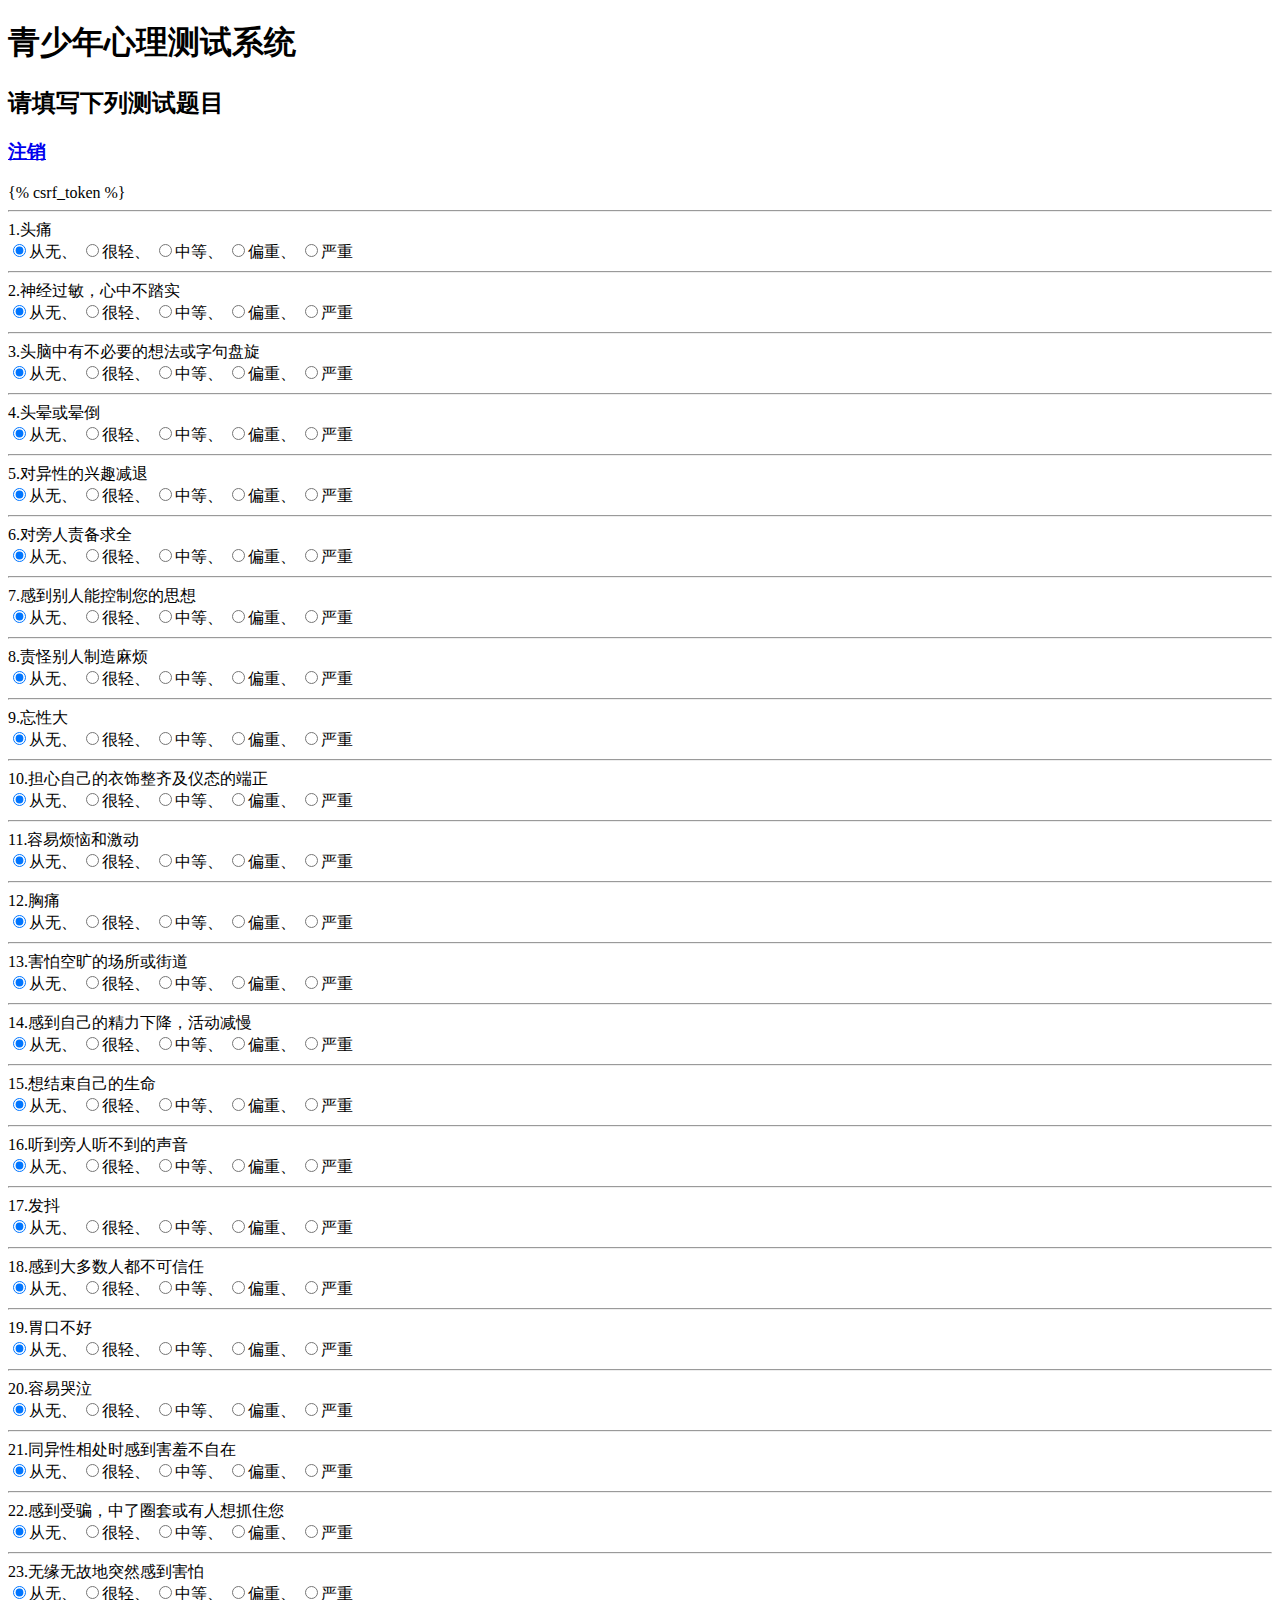
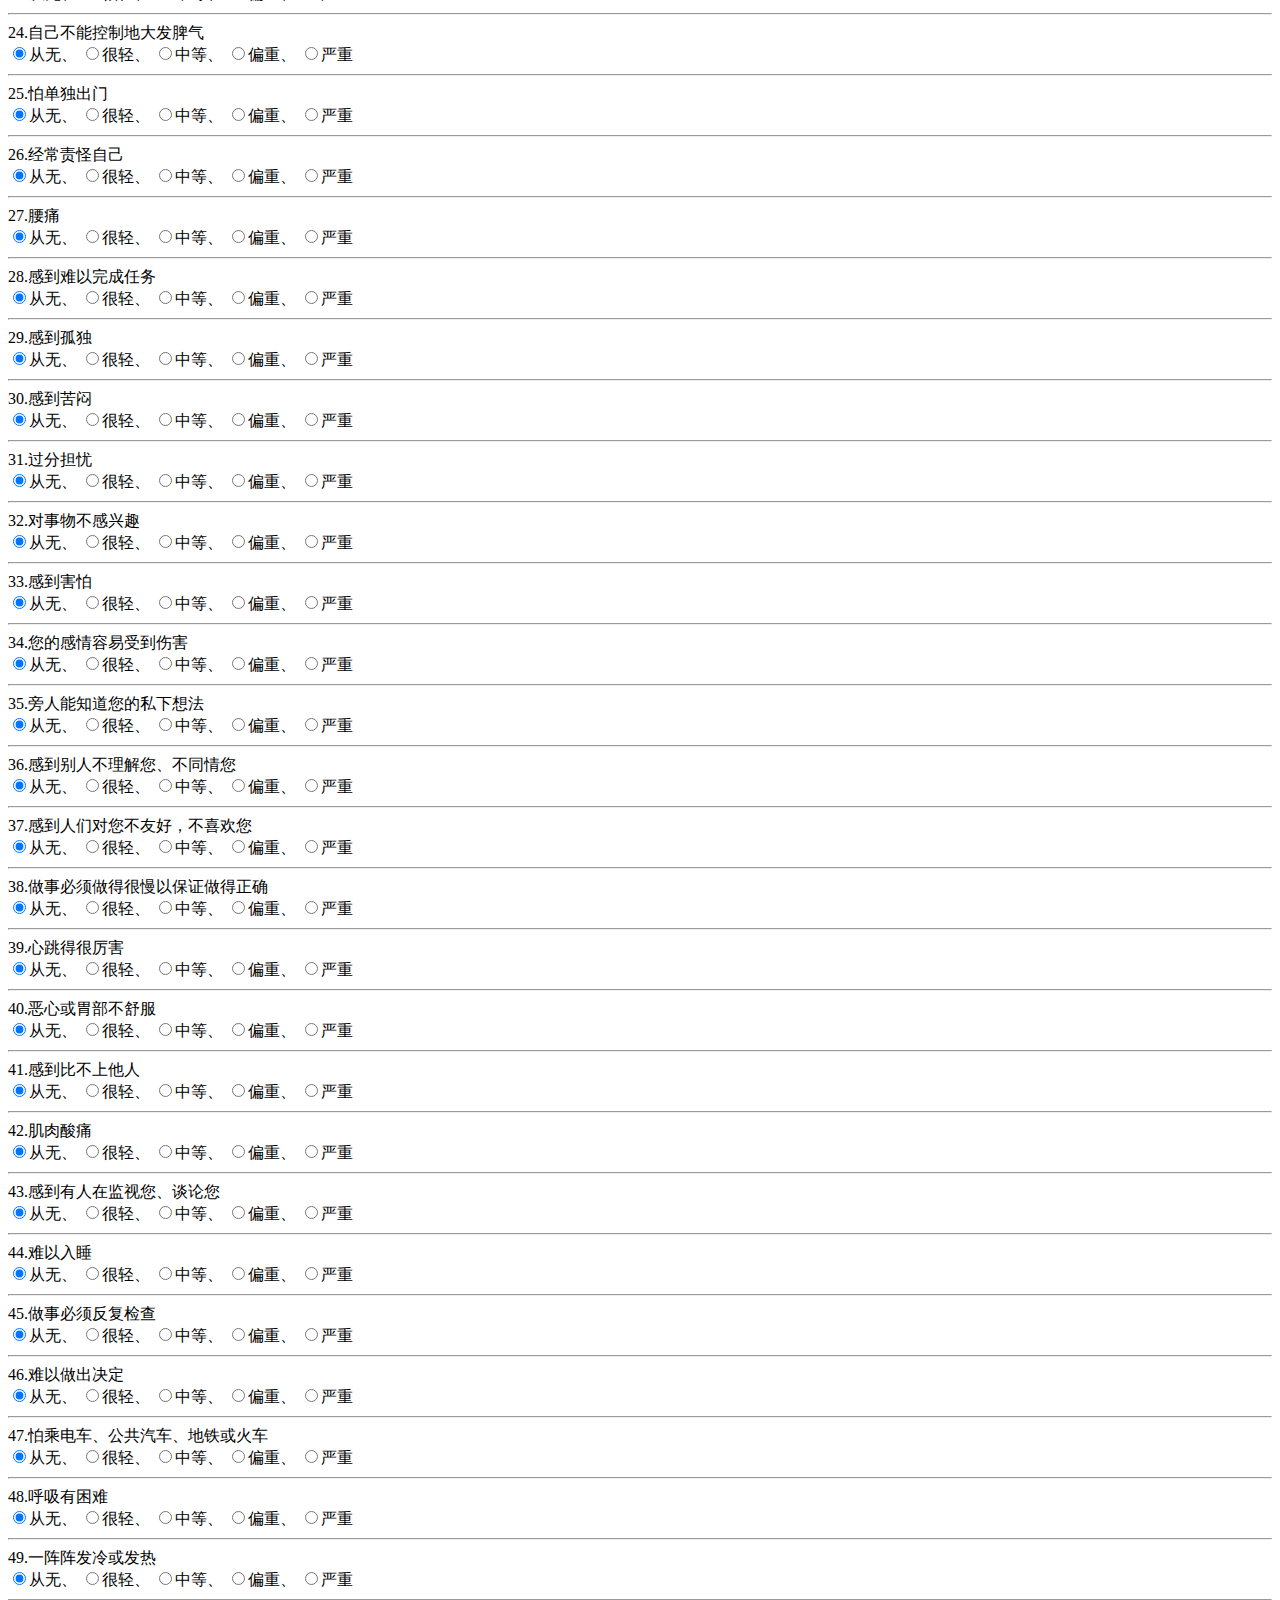
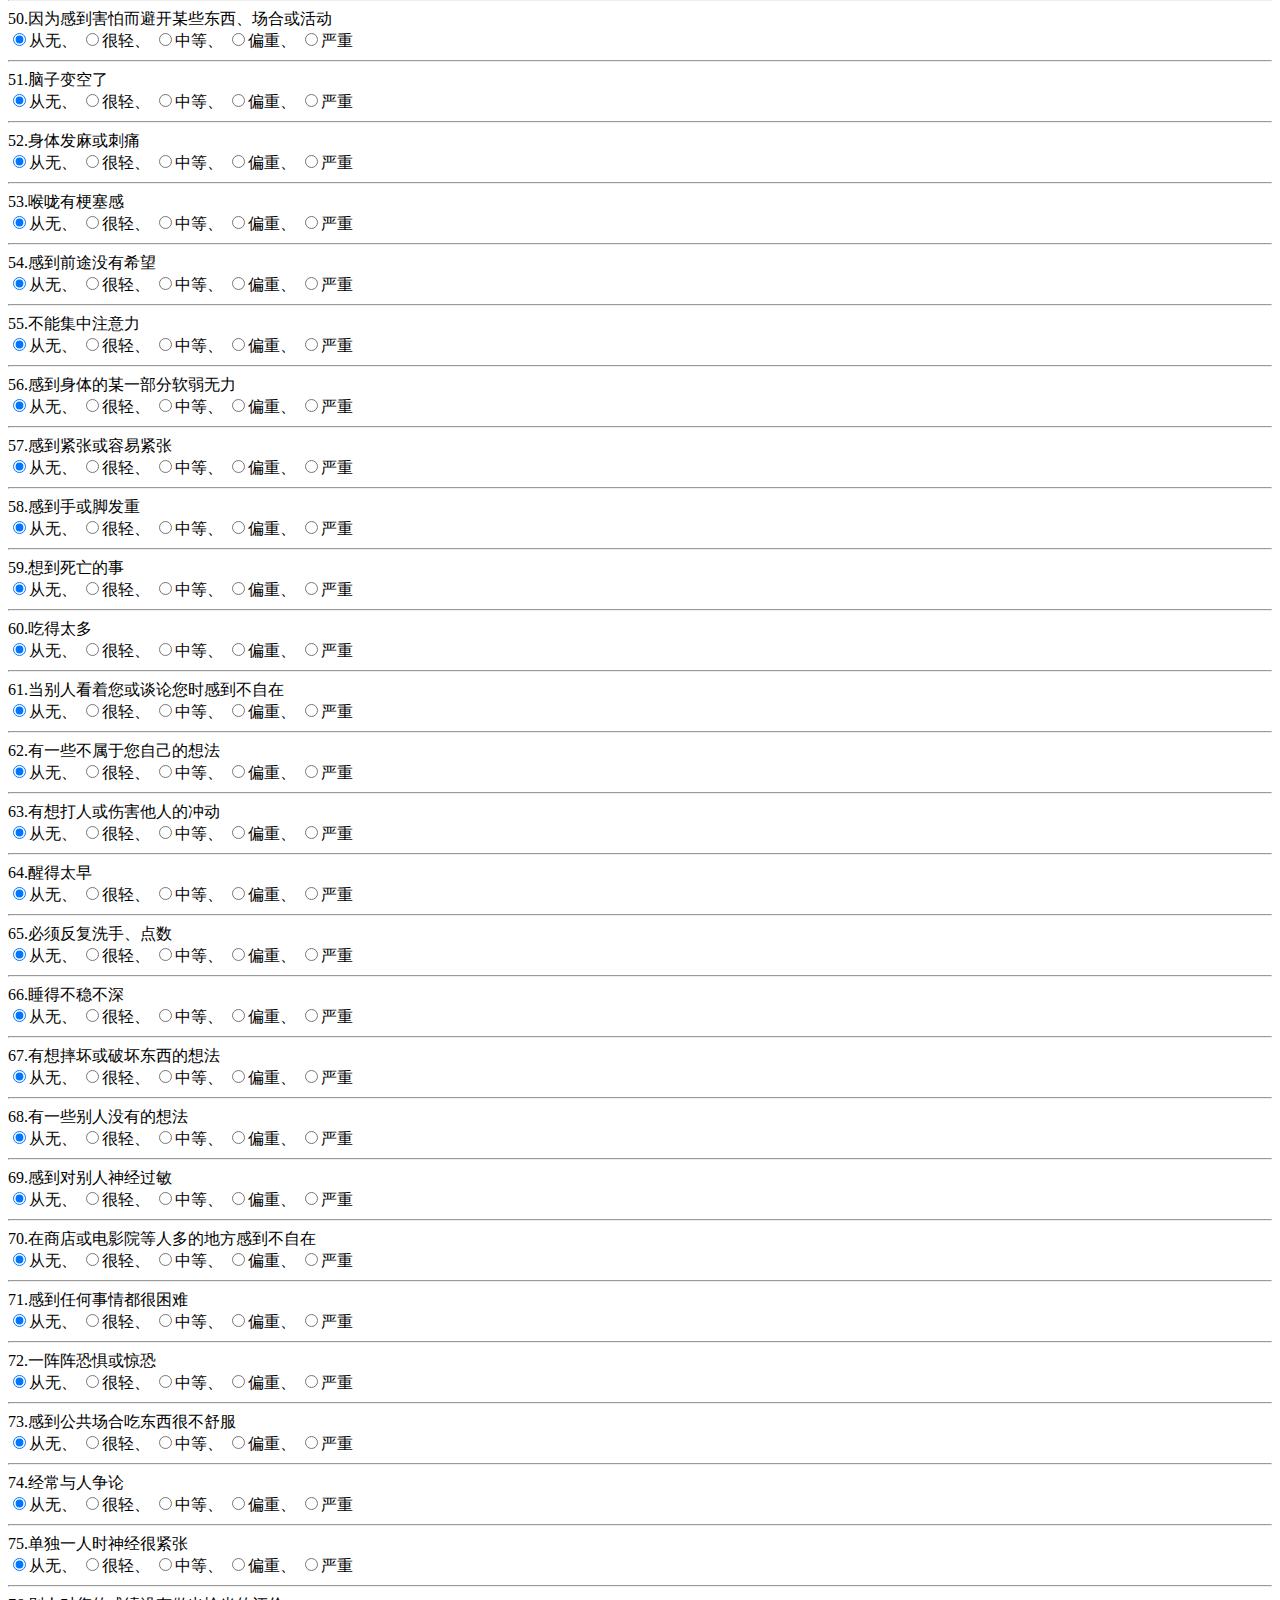
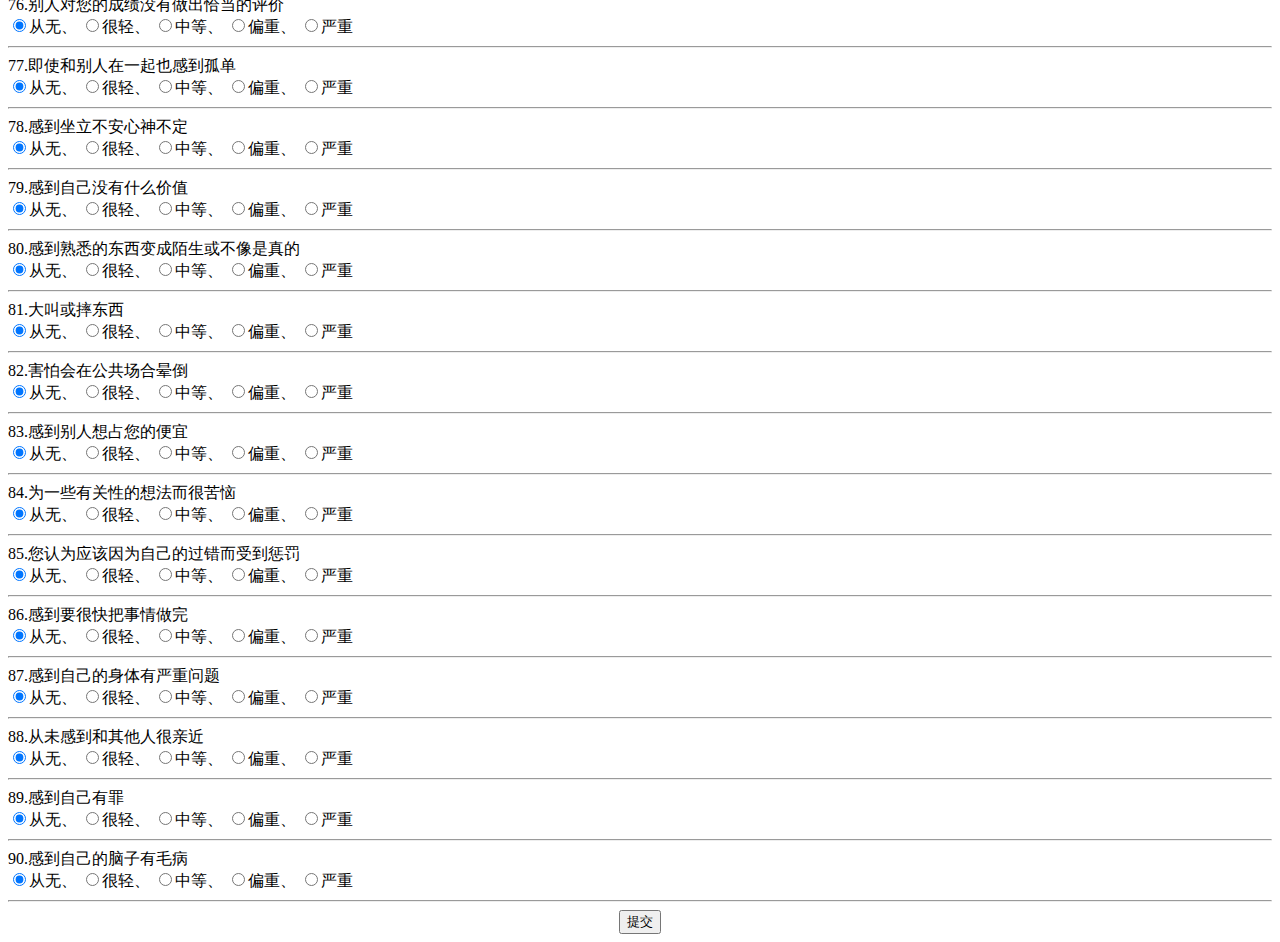
==== templates/psychology/a.html @ 00d50e12 "初始提交" ====
<!DOCTYPE html>
<html>
<head>
<meta charset="UTF-8">
<title>青少年心理测试系统</title>
</head>
<body>
	<h1>青少年心理测试系统</h1>
	
	<h2>请填写下列测试题目</h2>
	<a href="/sys/regist/"><h3>注销</h3></a>
	<form action="/sys/get_result/" method="post" id="f1" target="_blank">
    {% csrf_token %}
	<hr>
	<div>1.头痛</div>
	<div>
		<input type="radio" name="somatization_1" checked value="0" id="rdoSCL90_1_1"><label for="rdoSCL90_1_1">从无、</label>
		<input type="radio" name="somatization_1" value="1" id="rdoSCL90_1_2"><label for="rdoSCL90_1_2">很轻、</label>
		<input type="radio" name="somatization_1" value="2" id="rdoSCL90_1_3"><label for="rdoSCL90_1_3">中等、</label>
		<input type="radio" name="somatization_1" value="3" id="rdoSCL90_1_4"><label for="rdoSCL90_1_4">偏重、</label>
		<input type="radio" name="somatization_1" value="4" id="rdoSCL90_1_5"><label for="rdoSCL90_1_5">严重</label>
	</div>
	

	<hr>
	<div>2.神经过敏，心中不踏实</div>
	<div>
		<input type="radio" name="anxiety_1" checked value="0" id="rdoSCL90_2_1"><label for="rdoSCL90_2_1">从无、</label>
		<input type="radio" name="anxiety_1" value="1" id="rdoSCL90_2_2"><label for="rdoSCL90_2_2">很轻、</label>
		<input type="radio" name="anxiety_1" value="2" id="rdoSCL90_2_3"><label for="rdoSCL90_2_3">中等、</label>
		<input type="radio" name="anxiety_1" value="3" id="rdoSCL90_2_4"><label for="rdoSCL90_2_4">偏重、</label>
		<input type="radio" name="anxiety_1" value="4" id="rdoSCL90_2_5"><label for="rdoSCL90_2_5">严重</label>
	</div>
	

	<hr>
	<div>3.头脑中有不必要的想法或字句盘旋</div>
	<div>
		<input type="radio" name="compulsive_1" checked value="0" id="rdoSCL90_3_1"><label for="rdoSCL90_3_1">从无、</label>
		<input type="radio" name="compulsive_1" value="1" id="rdoSCL90_3_2"><label for="rdoSCL90_3_2">很轻、</label>
		<input type="radio" name="compulsive_1" value="2" id="rdoSCL90_3_3"><label for="rdoSCL90_3_3">中等、</label>
		<input type="radio" name="compulsive_1" value="3" id="rdoSCL90_3_4"><label for="rdoSCL90_3_4">偏重、</label>
		<input type="radio" name="compulsive_1" value="4" id="rdoSCL90_3_5"><label for="rdoSCL90_3_5">严重</label>
	</div>
	

	<hr>
	<div>4.头晕或晕倒</div>
	<div>
		<input type="radio" name="somatization_2" checked value="0" id="rdoSCL90_4_1"><label for="rdoSCL90_4_1">从无、</label>
		<input type="radio" name="somatization_2" value="1" id="rdoSCL90_4_2"><label for="rdoSCL90_4_2">很轻、</label>
		<input type="radio" name="somatization_2" value="2" id="rdoSCL90_4_3"><label for="rdoSCL90_4_3">中等、</label>
		<input type="radio" name="somatization_2" value="3" id="rdoSCL90_4_4"><label for="rdoSCL90_4_4">偏重、</label>
		<input type="radio" name="somatization_2" value="4" id="rdoSCL90_4_5"><label for="rdoSCL90_4_5">严重</label>
	</div>
	

	<hr>
	<div>5.对异性的兴趣减退</div>
	<div>
		<input type="radio" name="depressed_1" checked value="0" id="rdoSCL90_5_1"><label for="rdoSCL90_5_1">从无、</label>
		<input type="radio" name="depressed_1" value="1" id="rdoSCL90_5_2"><label for="rdoSCL90_5_2">很轻、</label>
		<input type="radio" name="depressed_1" value="2" id="rdoSCL90_5_3"><label for="rdoSCL90_5_3">中等、</label>
		<input type="radio" name="depressed_1" value="3" id="rdoSCL90_5_4"><label for="rdoSCL90_5_4">偏重、</label>
		<input type="radio" name="depressed_1" value="4" id="rdoSCL90_5_5"><label for="rdoSCL90_5_5">严重</label>
	</div>
	

	<hr>
	<div>6.对旁人责备求全</div>
	<div>
		<input type="radio" name="IS_1" checked value="0" id="rdoSCL90_6_1"><label for="rdoSCL90_6_1">从无、</label>
		<input type="radio" name="IS_1" value="1" id="rdoSCL90_6_2"><label for="rdoSCL90_6_2">很轻、</label>
		<input type="radio" name="IS_1" value="2" id="rdoSCL90_6_3"><label for="rdoSCL90_6_3">中等、</label>
		<input type="radio" name="IS_1" value="3" id="rdoSCL90_6_4"><label for="rdoSCL90_6_4">偏重、</label>
		<input type="radio" name="IS_1" value="4" id="rdoSCL90_6_5"><label for="rdoSCL90_6_5">严重</label>
	</div>
	

	<hr>
	<div>7.感到别人能控制您的思想</div>
	<div>
		<input type="radio" name="PD_1" checked value="0" id="rdoSCL90_7_1"><label for="rdoSCL90_7_1">从无、</label>
		<input type="radio" name="PD_1" value="1" id="rdoSCL90_7_2"><label for="rdoSCL90_7_2">很轻、</label>
		<input type="radio" name="PD_1" value="2" id="rdoSCL90_7_3"><label for="rdoSCL90_7_3">中等、</label>
		<input type="radio" name="PD_1" value="3" id="rdoSCL90_7_4"><label for="rdoSCL90_7_4">偏重、</label>
		<input type="radio" name="PD_1" value="4" id="rdoSCL90_7_5"><label for="rdoSCL90_7_5">严重</label>
	</div>
	

	<hr>
	<div>8.责怪别人制造麻烦</div>
	<div>
		<input type="radio" name="stubborn_1" checked value="0" id="rdoSCL90_8_1"><label for="rdoSCL90_8_1">从无、</label>
		<input type="radio" name="stubborn_1" value="1" id="rdoSCL90_8_2"><label for="rdoSCL90_8_2">很轻、</label>
		<input type="radio" name="stubborn_1" value="2" id="rdoSCL90_8_3"><label for="rdoSCL90_8_3">中等、</label>
		<input type="radio" name="stubborn_1" value="3" id="rdoSCL90_8_4"><label for="rdoSCL90_8_4">偏重、</label>
		<input type="radio" name="stubborn_1" value="4" id="rdoSCL90_8_5"><label for="rdoSCL90_8_5">严重</label>
	</div>
	

	<hr>
	<div>9.忘性大</div>
	<div>
		<input type="radio" name="compulsive_2" checked value="0" id="rdoSCL90_9_1"><label for="rdoSCL90_9_1">从无、</label>
		<input type="radio" name="compulsive_2" value="1" id="rdoSCL90_9_2"><label for="rdoSCL90_9_2">很轻、</label>
		<input type="radio" name="compulsive_2" value="2" id="rdoSCL90_9_3"><label for="rdoSCL90_9_3">中等、</label>
		<input type="radio" name="compulsive_2" value="3" id="rdoSCL90_9_4"><label for="rdoSCL90_9_4">偏重、</label>
		<input type="radio" name="compulsive_2" value="4" id="rdoSCL90_9_5"><label for="rdoSCL90_9_5">严重</label>
	</div>
	

	<hr>
	<div>10.担心自己的衣饰整齐及仪态的端正</div>
	<div>
		<input type="radio" name="compulsive_3" checked value="0" id="rdoSCL90_10_1"><label for="rdoSCL90_10_1">从无、</label>
		<input type="radio" name="compulsive_3" value="1" id="rdoSCL90_10_2"><label for="rdoSCL90_10_2">很轻、</label>
		<input type="radio" name="compulsive_3" value="2" id="rdoSCL90_10_3"><label for="rdoSCL90_10_3">中等、</label>
		<input type="radio" name="compulsive_3" value="3" id="rdoSCL90_10_4"><label for="rdoSCL90_10_4">偏重、</label>
		<input type="radio" name="compulsive_3" value="4" id="rdoSCL90_10_5"><label for="rdoSCL90_10_5">严重</label>
	</div>
	

	<hr>
	<div>11.容易烦恼和激动</div>
	<div>
		<input type="radio" name="hostility_1" checked value="0" id="rdoSCL90_11_1"><label for="rdoSCL90_11_1">从无、</label>
		<input type="radio" name="hostility_1" value="1" id="rdoSCL90_11_2"><label for="rdoSCL90_11_2">很轻、</label>
		<input type="radio" name="hostility_1" value="2" id="rdoSCL90_11_3"><label for="rdoSCL90_11_3">中等、</label>
		<input type="radio" name="hostility_1" value="3" id="rdoSCL90_11_4"><label for="rdoSCL90_11_4">偏重、</label>
		<input type="radio" name="hostility_1" value="4" id="rdoSCL90_11_5"><label for="rdoSCL90_11_5">严重</label>
	</div>
	

	<hr>
	<div>12.胸痛</div>
	<div>
		<input type="radio" name="somatization_3" checked value="0" id="rdoSCL90_12_1"><label for="rdoSCL90_12_1">从无、</label>
		<input type="radio" name="somatization_3" value="1" id="rdoSCL90_12_2"><label for="rdoSCL90_12_2">很轻、</label>
		<input type="radio" name="somatization_3" value="2" id="rdoSCL90_12_3"><label for="rdoSCL90_12_3">中等、</label>
		<input type="radio" name="somatization_3" value="3" id="rdoSCL90_12_4"><label for="rdoSCL90_12_4">偏重、</label>
		<input type="radio" name="somatization_3" value="4" id="rdoSCL90_12_5"><label for="rdoSCL90_12_5">严重</label>
	</div>
	

	<hr>
	<div>13.害怕空旷的场所或街道</div>
	<div>
		<input type="radio" name="terror_1" checked value="0" id="rdoSCL90_13_1"><label for="rdoSCL90_13_1">从无、</label>
		<input type="radio" name="terror_1" value="1" id="rdoSCL90_13_2"><label for="rdoSCL90_13_2">很轻、</label>
		<input type="radio" name="terror_1" value="2" id="rdoSCL90_13_3"><label for="rdoSCL90_13_3">中等、</label>
		<input type="radio" name="terror_1" value="3" id="rdoSCL90_13_4"><label for="rdoSCL90_13_4">偏重、</label>
		<input type="radio" name="terror_1" value="4" id="rdoSCL90_13_5"><label for="rdoSCL90_13_5">严重</label>
	</div>
	

	<hr>
	<div>14.感到自己的精力下降，活动减慢</div>
	<div>
		<input type="radio" name="depressed_2" checked value="0" id="rdoSCL90_14_1"><label for="rdoSCL90_14_1">从无、</label>
		<input type="radio" name="depressed_2" value="1" id="rdoSCL90_14_2"><label for="rdoSCL90_14_2">很轻、</label>
		<input type="radio" name="depressed_2" value="2" id="rdoSCL90_14_3"><label for="rdoSCL90_14_3">中等、</label>
		<input type="radio" name="depressed_2" value="3" id="rdoSCL90_14_4"><label for="rdoSCL90_14_4">偏重、</label>
		<input type="radio" name="depressed_2" value="4" id="rdoSCL90_14_5"><label for="rdoSCL90_14_5">严重</label>
	</div>
	

	<hr>
	<div>15.想结束自己的生命</div>
	<div>
		<input type="radio" name="depressed_3" checked value="0" id="rdoSCL90_15_1"><label for="rdoSCL90_15_1">从无、</label>
		<input type="radio" name="depressed_3" value="1" id="rdoSCL90_15_2"><label for="rdoSCL90_15_2">很轻、</label>
		<input type="radio" name="depressed_3" value="2" id="rdoSCL90_15_3"><label for="rdoSCL90_15_3">中等、</label>
		<input type="radio" name="depressed_3" value="3" id="rdoSCL90_15_4"><label for="rdoSCL90_15_4">偏重、</label>
		<input type="radio" name="depressed_3" value="4" id="rdoSCL90_15_5"><label for="rdoSCL90_15_5">严重</label>
	</div>
	

	<hr>
	<div>16.听到旁人听不到的声音</div>
	<div>
		<input type="radio" name="PD_2" checked value="0" id="rdoSCL90_16_1"><label for="rdoSCL90_16_1">从无、</label>
		<input type="radio" name="PD_2" value="1" id="rdoSCL90_16_2"><label for="rdoSCL90_16_2">很轻、</label>
		<input type="radio" name="PD_2" value="2" id="rdoSCL90_16_3"><label for="rdoSCL90_16_3">中等、</label>
		<input type="radio" name="PD_2" value="3" id="rdoSCL90_16_4"><label for="rdoSCL90_16_4">偏重、</label>
		<input type="radio" name="PD_2" value="4" id="rdoSCL90_16_5"><label for="rdoSCL90_16_5">严重</label>
	</div>
	

	<hr>
	<div>17.发抖</div>
	<div>
		<input type="radio" name="anxiety_2" checked value="0" id="rdoSCL90_17_1"><label for="rdoSCL90_17_1">从无、</label>
		<input type="radio" name="anxiety_2" value="1" id="rdoSCL90_17_2"><label for="rdoSCL90_17_2">很轻、</label>
		<input type="radio" name="anxiety_2" value="2" id="rdoSCL90_17_3"><label for="rdoSCL90_17_3">中等、</label>
		<input type="radio" name="anxiety_2" value="3" id="rdoSCL90_17_4"><label for="rdoSCL90_17_4">偏重、</label>
		<input type="radio" name="anxiety_2" value="4" id="rdoSCL90_17_5"><label for="rdoSCL90_17_5">严重</label>
	</div>
	

	<hr>
	<div>18.感到大多数人都不可信任</div>
	<div>
		<input type="radio" name="stubborn_2" checked value="0" id="rdoSCL90_18_1"><label for="rdoSCL90_18_1">从无、</label>
		<input type="radio" name="stubborn_2" value="1" id="rdoSCL90_18_2"><label for="rdoSCL90_18_2">很轻、</label>
		<input type="radio" name="stubborn_2" value="2" id="rdoSCL90_18_3"><label for="rdoSCL90_18_3">中等、</label>
		<input type="radio" name="stubborn_2" value="3" id="rdoSCL90_18_4"><label for="rdoSCL90_18_4">偏重、</label>
		<input type="radio" name="stubborn_2" value="4" id="rdoSCL90_18_5"><label for="rdoSCL90_18_5">严重</label>
	</div>
	

	<hr>
	<div>19.胃口不好</div>
	<div>
		<input type="radio" name="other_1" checked value="0" id="rdoSCL90_19_1"><label for="rdoSCL90_19_1">从无、</label>
		<input type="radio" name="other_1" value="1" id="rdoSCL90_19_2"><label for="rdoSCL90_19_2">很轻、</label>
		<input type="radio" name="other_1" value="2" id="rdoSCL90_19_3"><label for="rdoSCL90_19_3">中等、</label>
		<input type="radio" name="other_1" value="3" id="rdoSCL90_19_4"><label for="rdoSCL90_19_4">偏重、</label>
		<input type="radio" name="other_1" value="4" id="rdoSCL90_19_5"><label for="rdoSCL90_19_5">严重</label>
	</div>
	

	<hr>
	<div>20.容易哭泣</div>
	<div>
		<input type="radio" name="depressed_4" checked value="0" id="rdoSCL90_20_1"><label for="rdoSCL90_20_1">从无、</label>
		<input type="radio" name="depressed_4" value="1" id="rdoSCL90_20_2"><label for="rdoSCL90_20_2">很轻、</label>
		<input type="radio" name="depressed_4" value="2" id="rdoSCL90_20_3"><label for="rdoSCL90_20_3">中等、</label>
		<input type="radio" name="depressed_4" value="3" id="rdoSCL90_20_4"><label for="rdoSCL90_20_4">偏重、</label>
		<input type="radio" name="depressed_4" value="4" id="rdoSCL90_20_5"><label for="rdoSCL90_20_5">严重</label>
	</div>
	

	<hr>
	<div>21.同异性相处时感到害羞不自在</div>
	<div>
		<input type="radio" name="IS_2" checked value="0" id="rdoSCL90_21_1"><label for="rdoSCL90_21_1">从无、</label>
		<input type="radio" name="IS_2" value="1" id="rdoSCL90_21_2"><label for="rdoSCL90_21_2">很轻、</label>
		<input type="radio" name="IS_2" value="2" id="rdoSCL90_21_3"><label for="rdoSCL90_21_3">中等、</label>
		<input type="radio" name="IS_2" value="3" id="rdoSCL90_21_4"><label for="rdoSCL90_21_4">偏重、</label>
		<input type="radio" name="IS_2" value="4" id="rdoSCL90_21_5"><label for="rdoSCL90_21_5">严重</label>
	</div>
	

	<hr>
	<div>22.感到受骗，中了圈套或有人想抓住您</div>
	<div>
		<input type="radio" name="depressed_5" checked value="0" id="rdoSCL90_22_1"><label for="rdoSCL90_22_1">从无、</label>
		<input type="radio" name="depressed_5" value="1" id="rdoSCL90_22_2"><label for="rdoSCL90_22_2">很轻、</label>
		<input type="radio" name="depressed_5" value="2" id="rdoSCL90_22_3"><label for="rdoSCL90_22_3">中等、</label>
		<input type="radio" name="depressed_5" value="3" id="rdoSCL90_22_4"><label for="rdoSCL90_22_4">偏重、</label>
		<input type="radio" name="depressed_5" value="4" id="rdoSCL90_22_5"><label for="rdoSCL90_22_5">严重</label>
	</div>
	

	<hr>
	<div>23.无缘无故地突然感到害怕</div>
	<div>
		<input type="radio" name="anxiety_3" checked value="0" id="rdoSCL90_23_1"><label for="rdoSCL90_23_1">从无、</label>
		<input type="radio" name="anxiety_3" value="1" id="rdoSCL90_23_2"><label for="rdoSCL90_23_2">很轻、</label>
		<input type="radio" name="anxiety_3" value="2" id="rdoSCL90_23_3"><label for="rdoSCL90_23_3">中等、</label>
		<input type="radio" name="anxiety_3" value="3" id="rdoSCL90_23_4"><label for="rdoSCL90_23_4">偏重、</label>
		<input type="radio" name="anxiety_3" value="4" id="rdoSCL90_23_5"><label for="rdoSCL90_23_5">严重</label>
	</div>
	

	<hr>
	<div>24.自己不能控制地大发脾气</div>
	<div>
		<input type="radio" name="hostility_2" checked value="0" id="rdoSCL90_24_1"><label for="rdoSCL90_24_1">从无、</label>
		<input type="radio" name="hostility_2" value="1" id="rdoSCL90_24_2"><label for="rdoSCL90_24_2">很轻、</label>
		<input type="radio" name="hostility_2" value="2" id="rdoSCL90_24_3"><label for="rdoSCL90_24_3">中等、</label>
		<input type="radio" name="hostility_2" value="3" id="rdoSCL90_24_4"><label for="rdoSCL90_24_4">偏重、</label>
		<input type="radio" name="hostility_2" value="4" id="rdoSCL90_24_5"><label for="rdoSCL90_24_5">严重</label>
	</div>
	

	<hr>
	<div>25.怕单独出门</div>
	<div>
		<input type="radio" name="terror_2" checked value="0" id="rdoSCL90_25_1"><label for="rdoSCL90_25_1">从无、</label>
		<input type="radio" name="terror_2" value="1" id="rdoSCL90_25_2"><label for="rdoSCL90_25_2">很轻、</label>
		<input type="radio" name="terror_2" value="2" id="rdoSCL90_25_3"><label for="rdoSCL90_25_3">中等、</label>
		<input type="radio" name="terror_2" value="3" id="rdoSCL90_25_4"><label for="rdoSCL90_25_4">偏重、</label>
		<input type="radio" name="terror_2" value="4" id="rdoSCL90_25_5"><label for="rdoSCL90_25_5">严重</label>
	</div>
	

	<hr>
	<div>26.经常责怪自己</div>
	<div>
		<input type="radio" name="depressed_6" checked value="0" id="rdoSCL90_26_1"><label for="rdoSCL90_26_1">从无、</label>
		<input type="radio" name="depressed_6" value="1" id="rdoSCL90_26_2"><label for="rdoSCL90_26_2">很轻、</label>
		<input type="radio" name="depressed_6" value="2" id="rdoSCL90_26_3"><label for="rdoSCL90_26_3">中等、</label>
		<input type="radio" name="depressed_6" value="3" id="rdoSCL90_26_4"><label for="rdoSCL90_26_4">偏重、</label>
		<input type="radio" name="depressed_6" value="4" id="rdoSCL90_26_5"><label for="rdoSCL90_26_5">严重</label>
	</div>
	

	<hr>
	<div>27.腰痛</div>
	<div>
		<input type="radio" name="somatization_4" checked value="0" id="rdoSCL90_27_1"><label for="rdoSCL90_27_1">从无、</label>
		<input type="radio" name="somatization_4" value="1" id="rdoSCL90_27_2"><label for="rdoSCL90_27_2">很轻、</label>
		<input type="radio" name="somatization_4" value="2" id="rdoSCL90_27_3"><label for="rdoSCL90_27_3">中等、</label>
		<input type="radio" name="somatization_4" value="3" id="rdoSCL90_27_4"><label for="rdoSCL90_27_4">偏重、</label>
		<input type="radio" name="somatization_4" value="4" id="rdoSCL90_27_5"><label for="rdoSCL90_27_5">严重</label>
	</div>
	

	<hr>
	<div>28.感到难以完成任务</div>
	<div>
		<input type="radio" name="compulsive_4" checked value="0" id="rdoSCL90_28_1"><label for="rdoSCL90_28_1">从无、</label>
		<input type="radio" name="compulsive_4" value="1" id="rdoSCL90_28_2"><label for="rdoSCL90_28_2">很轻、</label>
		<input type="radio" name="compulsive_4" value="2" id="rdoSCL90_28_3"><label for="rdoSCL90_28_3">中等、</label>
		<input type="radio" name="compulsive_4" value="3" id="rdoSCL90_28_4"><label for="rdoSCL90_28_4">偏重、</label>
		<input type="radio" name="compulsive_4" value="4" id="rdoSCL90_28_5"><label for="rdoSCL90_28_5">严重</label>
	</div>
	

	<hr>
	<div>29.感到孤独</div>
	<div>
		<input type="radio" name="depressed_7" checked value="0" id="rdoSCL90_29_1"><label for="rdoSCL90_29_1">从无、</label>
		<input type="radio" name="depressed_7" value="1" id="rdoSCL90_29_2"><label for="rdoSCL90_29_2">很轻、</label>
		<input type="radio" name="depressed_7" value="2" id="rdoSCL90_29_3"><label for="rdoSCL90_29_3">中等、</label>
		<input type="radio" name="depressed_7" value="3" id="rdoSCL90_29_4"><label for="rdoSCL90_29_4">偏重、</label>
		<input type="radio" name="depressed_7" value="4" id="rdoSCL90_29_5"><label for="rdoSCL90_29_5">严重</label>
	</div>
	

	<hr>
	<div>30.感到苦闷</div>
	<div>
		<input type="radio" name="depressed_8" checked value="0" id="rdoSCL90_30_1"><label for="rdoSCL90_30_1">从无、</label>
		<input type="radio" name="depressed_8" value="1" id="rdoSCL90_30_2"><label for="rdoSCL90_30_2">很轻、</label>
		<input type="radio" name="depressed_8" value="2" id="rdoSCL90_30_3"><label for="rdoSCL90_30_3">中等、</label>
		<input type="radio" name="depressed_8" value="3" id="rdoSCL90_30_4"><label for="rdoSCL90_30_4">偏重、</label>
		<input type="radio" name="depressed_8" value="4" id="rdoSCL90_30_5"><label for="rdoSCL90_30_5">严重</label>
	</div>
	

	<hr>
	<div>31.过分担忧</div>
	<div>
		<input type="radio" name="depressed_9" checked value="0" id="rdoSCL90_31_1"><label for="rdoSCL90_31_1">从无、</label>
		<input type="radio" name="depressed_9" value="1" id="rdoSCL90_31_2"><label for="rdoSCL90_31_2">很轻、</label>
		<input type="radio" name="depressed_9" value="2" id="rdoSCL90_31_3"><label for="rdoSCL90_31_3">中等、</label>
		<input type="radio" name="depressed_9" value="3" id="rdoSCL90_31_4"><label for="rdoSCL90_31_4">偏重、</label>
		<input type="radio" name="depressed_9" value="4" id="rdoSCL90_31_5"><label for="rdoSCL90_31_5">严重</label>
	</div>
	

	<hr>
	<div>32.对事物不感兴趣</div>
	<div>
		<input type="radio" name="depressed_10" checked value="0" id="rdoSCL90_32_1"><label for="rdoSCL90_32_1">从无、</label>
		<input type="radio" name="depressed_10" value="1" id="rdoSCL90_32_2"><label for="rdoSCL90_32_2">很轻、</label>
		<input type="radio" name="depressed_10" value="2" id="rdoSCL90_32_3"><label for="rdoSCL90_32_3">中等、</label>
		<input type="radio" name="depressed_10" value="3" id="rdoSCL90_32_4"><label for="rdoSCL90_32_4">偏重、</label>
		<input type="radio" name="depressed_10" value="4" id="rdoSCL90_32_5"><label for="rdoSCL90_32_5">严重</label>
	</div>
	

	<hr>
	<div>33.感到害怕</div>
	<div>
		<input type="radio" name="anxiety_4" checked value="0" id="rdoSCL90_33_1"><label for="rdoSCL90_33_1">从无、</label>
		<input type="radio" name="anxiety_4" value="1" id="rdoSCL90_33_2"><label for="rdoSCL90_33_2">很轻、</label>
		<input type="radio" name="anxiety_4" value="2" id="rdoSCL90_33_3"><label for="rdoSCL90_33_3">中等、</label>
		<input type="radio" name="anxiety_4" value="3" id="rdoSCL90_33_4"><label for="rdoSCL90_33_4">偏重、</label>
		<input type="radio" name="anxiety_4" value="4" id="rdoSCL90_33_5"><label for="rdoSCL90_33_5">严重</label>
	</div>
	

	<hr>
	<div>34.您的感情容易受到伤害</div>
	<div>
		<input type="radio" name="IS_3" checked value="0" id="rdoSCL90_34_1"><label for="rdoSCL90_34_1">从无、</label>
		<input type="radio" name="IS_3" value="1" id="rdoSCL90_34_2"><label for="rdoSCL90_34_2">很轻、</label>
		<input type="radio" name="IS_3" value="2" id="rdoSCL90_34_3"><label for="rdoSCL90_34_3">中等、</label>
		<input type="radio" name="IS_3" value="3" id="rdoSCL90_34_4"><label for="rdoSCL90_34_4">偏重、</label>
		<input type="radio" name="IS_3" value="4" id="rdoSCL90_34_5"><label for="rdoSCL90_34_5">严重</label>
	</div>
	

	<hr>
	<div>35.旁人能知道您的私下想法</div>
	<div>
		<input type="radio" name="PD_3" checked value="0" id="rdoSCL90_35_1"><label for="rdoSCL90_35_1">从无、</label>
		<input type="radio" name="PD_3" value="1" id="rdoSCL90_35_2"><label for="rdoSCL90_35_2">很轻、</label>
		<input type="radio" name="PD_3" value="2" id="rdoSCL90_35_3"><label for="rdoSCL90_35_3">中等、</label>
		<input type="radio" name="PD_3" value="3" id="rdoSCL90_35_4"><label for="rdoSCL90_35_4">偏重、</label>
		<input type="radio" name="PD_3" value="4" id="rdoSCL90_35_5"><label for="rdoSCL90_35_5">严重</label>
	</div>
	

	<hr>
	<div>36.感到别人不理解您、不同情您</div>
	<div>
		<input type="radio" name="IS_4" checked value="0" id="rdoSCL90_36_1"><label for="rdoSCL90_36_1">从无、</label>
		<input type="radio" name="IS_4" value="1" id="rdoSCL90_36_2"><label for="rdoSCL90_36_2">很轻、</label>
		<input type="radio" name="IS_4" value="2" id="rdoSCL90_36_3"><label for="rdoSCL90_36_3">中等、</label>
		<input type="radio" name="IS_4" value="3" id="rdoSCL90_36_4"><label for="rdoSCL90_36_4">偏重、</label>
		<input type="radio" name="IS_4" value="4" id="rdoSCL90_36_5"><label for="rdoSCL90_36_5">严重</label>
	</div>
	

	<hr>
	<div>37.感到人们对您不友好，不喜欢您</div>
	<div>
		<input type="radio" name="IS_5" checked value="0" id="rdoSCL90_37_1"><label for="rdoSCL90_37_1">从无、</label>
		<input type="radio" name="IS_5" value="1" id="rdoSCL90_37_2"><label for="rdoSCL90_37_2">很轻、</label>
		<input type="radio" name="IS_5" value="2" id="rdoSCL90_37_3"><label for="rdoSCL90_37_3">中等、</label>
		<input type="radio" name="IS_5" value="3" id="rdoSCL90_37_4"><label for="rdoSCL90_37_4">偏重、</label>
		<input type="radio" name="IS_5" value="4" id="rdoSCL90_37_5"><label for="rdoSCL90_37_5">严重</label>
	</div>
	

	<hr>
	<div>38.做事必须做得很慢以保证做得正确</div>
	<div>
		<input type="radio" name="compulsive_5" checked value="0" id="rdoSCL90_38_1"><label for="rdoSCL90_38_1">从无、</label>
		<input type="radio" name="compulsive_5" value="1" id="rdoSCL90_38_2"><label for="rdoSCL90_38_2">很轻、</label>
		<input type="radio" name="compulsive_5" value="2" id="rdoSCL90_38_3"><label for="rdoSCL90_38_3">中等、</label>
		<input type="radio" name="compulsive_5" value="3" id="rdoSCL90_38_4"><label for="rdoSCL90_38_4">偏重、</label>
		<input type="radio" name="compulsive_5" value="4" id="rdoSCL90_38_5"><label for="rdoSCL90_38_5">严重</label>
	</div>
	

	<hr>
	<div>39.心跳得很厉害</div>
	<div>
		<input type="radio" name="anxiety_5" checked value="0" id="rdoSCL90_39_1"><label for="rdoSCL90_39_1">从无、</label>
		<input type="radio" name="anxiety_5" value="1" id="rdoSCL90_39_2"><label for="rdoSCL90_39_2">很轻、</label>
		<input type="radio" name="anxiety_5" value="2" id="rdoSCL90_39_3"><label for="rdoSCL90_39_3">中等、</label>
		<input type="radio" name="anxiety_5" value="3" id="rdoSCL90_39_4"><label for="rdoSCL90_39_4">偏重、</label>
		<input type="radio" name="anxiety_5" value="4" id="rdoSCL90_39_5"><label for="rdoSCL90_39_5">严重</label>
	</div>
	

	<hr>
	<div>40.恶心或胃部不舒服</div>
	<div>
		<input type="radio" name="somatization_5" checked value="0" id="rdoSCL90_40_1"><label for="rdoSCL90_40_1">从无、</label>
		<input type="radio" name="somatization_5" value="1" id="rdoSCL90_40_2"><label for="rdoSCL90_40_2">很轻、</label>
		<input type="radio" name="somatization_5" value="2" id="rdoSCL90_40_3"><label for="rdoSCL90_40_3">中等、</label>
		<input type="radio" name="somatization_5" value="3" id="rdoSCL90_40_4"><label for="rdoSCL90_40_4">偏重、</label>
		<input type="radio" name="somatization_5" value="4" id="rdoSCL90_40_5"><label for="rdoSCL90_40_5">严重</label>
	</div>
	

	<hr>
	<div>41.感到比不上他人</div>
	<div>
		<input type="radio" name="IS_6" checked value="0" id="rdoSCL90_41_1"><label for="rdoSCL90_41_1">从无、</label>
		<input type="radio" name="IS_6" value="1" id="rdoSCL90_41_2"><label for="rdoSCL90_41_2">很轻、</label>
		<input type="radio" name="IS_6" value="2" id="rdoSCL90_41_3"><label for="rdoSCL90_41_3">中等、</label>
		<input type="radio" name="IS_6" value="3" id="rdoSCL90_41_4"><label for="rdoSCL90_41_4">偏重、</label>
		<input type="radio" name="IS_6" value="4" id="rdoSCL90_41_5"><label for="rdoSCL90_41_5">严重</label>
	</div>
	

	<hr>
	<div>42.肌肉酸痛</div>
	<div>
		<input type="radio" name="somatization_6" checked value="0" id="rdoSCL90_42_1"><label for="rdoSCL90_42_1">从无、</label>
		<input type="radio" name="somatization_6" value="1" id="rdoSCL90_42_2"><label for="rdoSCL90_42_2">很轻、</label>
		<input type="radio" name="somatization_6" value="2" id="rdoSCL90_42_3"><label for="rdoSCL90_42_3">中等、</label>
		<input type="radio" name="somatization_6" value="3" id="rdoSCL90_42_4"><label for="rdoSCL90_42_4">偏重、</label>
		<input type="radio" name="somatization_6" value="4" id="rdoSCL90_42_5"><label for="rdoSCL90_42_5">严重</label>
	</div>
	

	<hr>
	<div>43.感到有人在监视您、谈论您</div>
	<div>
		<input type="radio" name="stubborn_3" checked value="0" id="rdoSCL90_43_1"><label for="rdoSCL90_43_1">从无、</label>
		<input type="radio" name="stubborn_3" value="1" id="rdoSCL90_43_2"><label for="rdoSCL90_43_2">很轻、</label>
		<input type="radio" name="stubborn_3" value="2" id="rdoSCL90_43_3"><label for="rdoSCL90_43_3">中等、</label>
		<input type="radio" name="stubborn_3" value="3" id="rdoSCL90_43_4"><label for="rdoSCL90_43_4">偏重、</label>
		<input type="radio" name="stubborn_3" value="4" id="rdoSCL90_43_5"><label for="rdoSCL90_43_5">严重</label>
	</div>
	

	<hr>
	<div>44.难以入睡</div>
	<div>
		<input type="radio" name="other_2" checked value="0" id="rdoSCL90_44_1"><label for="rdoSCL90_44_1">从无、</label>
		<input type="radio" name="other_2" value="1" id="rdoSCL90_44_2"><label for="rdoSCL90_44_2">很轻、</label>
		<input type="radio" name="other_2" value="2" id="rdoSCL90_44_3"><label for="rdoSCL90_44_3">中等、</label>
		<input type="radio" name="other_2" value="3" id="rdoSCL90_44_4"><label for="rdoSCL90_44_4">偏重、</label>
		<input type="radio" name="other_2" value="4" id="rdoSCL90_44_5"><label for="rdoSCL90_44_5">严重</label>
	</div>
	

	<hr>
	<div>45.做事必须反复检查</div>
	<div>
		<input type="radio" name="compulsive_6" checked value="0" id="rdoSCL90_45_1"><label for="rdoSCL90_45_1">从无、</label>
		<input type="radio" name="compulsive_6" value="1" id="rdoSCL90_45_2"><label for="rdoSCL90_45_2">很轻、</label>
		<input type="radio" name="compulsive_6" value="2" id="rdoSCL90_45_3"><label for="rdoSCL90_45_3">中等、</label>
		<input type="radio" name="compulsive_6" value="3" id="rdoSCL90_45_4"><label for="rdoSCL90_45_4">偏重、</label>
		<input type="radio" name="compulsive_6" value="4" id="rdoSCL90_45_5"><label for="rdoSCL90_45_5">严重</label>
	</div>
	

	<hr>
	<div>46.难以做出决定</div>
	<div>
		<input type="radio" name="compulsive_7" checked value="0" id="rdoSCL90_46_1"><label for="rdoSCL90_46_1">从无、</label>
		<input type="radio" name="compulsive_7" value="1" id="rdoSCL90_46_2"><label for="rdoSCL90_46_2">很轻、</label>
		<input type="radio" name="compulsive_7" value="2" id="rdoSCL90_46_3"><label for="rdoSCL90_46_3">中等、</label>
		<input type="radio" name="compulsive_7" value="3" id="rdoSCL90_46_4"><label for="rdoSCL90_46_4">偏重、</label>
		<input type="radio" name="compulsive_7" value="4" id="rdoSCL90_46_5"><label for="rdoSCL90_46_5">严重</label>
	</div>
	

	<hr>
	<div>47.怕乘电车、公共汽车、地铁或火车</div>
	<div>
		<input type="radio" name="terror_3" checked value="0" id="rdoSCL90_47_1"><label for="rdoSCL90_47_1">从无、</label>
		<input type="radio" name="terror_3" value="1" id="rdoSCL90_47_2"><label for="rdoSCL90_47_2">很轻、</label>
		<input type="radio" name="terror_3" value="2" id="rdoSCL90_47_3"><label for="rdoSCL90_47_3">中等、</label>
		<input type="radio" name="terror_3" value="3" id="rdoSCL90_47_4"><label for="rdoSCL90_47_4">偏重、</label>
		<input type="radio" name="terror_3" value="4" id="rdoSCL90_47_5"><label for="rdoSCL90_47_5">严重</label>
	</div>
	

	<hr>
	<div>48.呼吸有困难</div>
	<div>
		<input type="radio" name="somatization_7" checked value="0" id="rdoSCL90_48_1"><label for="rdoSCL90_48_1">从无、</label>
		<input type="radio" name="somatization_7" value="1" id="rdoSCL90_48_2"><label for="rdoSCL90_48_2">很轻、</label>
		<input type="radio" name="somatization_7" value="2" id="rdoSCL90_48_3"><label for="rdoSCL90_48_3">中等、</label>
		<input type="radio" name="somatization_7" value="3" id="rdoSCL90_48_4"><label for="rdoSCL90_48_4">偏重、</label>
		<input type="radio" name="somatization_7" value="4" id="rdoSCL90_48_5"><label for="rdoSCL90_48_5">严重</label>
	</div>
	

	<hr>
	<div>49.一阵阵发冷或发热</div>
	<div>
		<input type="radio" name="somatization_8" checked value="0" id="rdoSCL90_49_1"><label for="rdoSCL90_49_1">从无、</label>
		<input type="radio" name="somatization_8" value="1" id="rdoSCL90_49_2"><label for="rdoSCL90_49_2">很轻、</label>
		<input type="radio" name="somatization_8" value="2" id="rdoSCL90_49_3"><label for="rdoSCL90_49_3">中等、</label>
		<input type="radio" name="somatization_8" value="3" id="rdoSCL90_49_4"><label for="rdoSCL90_49_4">偏重、</label>
		<input type="radio" name="somatization_8" value="4" id="rdoSCL90_49_5"><label for="rdoSCL90_49_5">严重</label>
	</div>
	

	<hr>
	<div>50.因为感到害怕而避开某些东西、场合或活动</div>
	<div>
		<input type="radio" name="terror_4" checked value="0" id="rdoSCL90_50_1"><label for="rdoSCL90_50_1">从无、</label>
		<input type="radio" name="terror_4" value="1" id="rdoSCL90_50_2"><label for="rdoSCL90_50_2">很轻、</label>
		<input type="radio" name="terror_4" value="2" id="rdoSCL90_50_3"><label for="rdoSCL90_50_3">中等、</label>
		<input type="radio" name="terror_4" value="3" id="rdoSCL90_50_4"><label for="rdoSCL90_50_4">偏重、</label>
		<input type="radio" name="terror_4" value="4" id="rdoSCL90_50_5"><label for="rdoSCL90_50_5">严重</label>
	</div>
	

	<hr>
	<div>51.脑子变空了</div>
	<div>
		<input type="radio" name="compulsive_8" checked value="0" id="rdoSCL90_51_1"><label for="rdoSCL90_51_1">从无、</label>
		<input type="radio" name="compulsive_8" value="1" id="rdoSCL90_51_2"><label for="rdoSCL90_51_2">很轻、</label>
		<input type="radio" name="compulsive_8" value="2" id="rdoSCL90_51_3"><label for="rdoSCL90_51_3">中等、</label>
		<input type="radio" name="compulsive_8" value="3" id="rdoSCL90_51_4"><label for="rdoSCL90_51_4">偏重、</label>
		<input type="radio" name="compulsive_8" value="4" id="rdoSCL90_51_5"><label for="rdoSCL90_51_5">严重</label>
	</div>
	

	<hr>
	<div>52.身体发麻或刺痛</div>
	<div>
		<input type="radio" name="somatization_9" checked value="0" id="rdoSCL90_52_1"><label for="rdoSCL90_52_1">从无、</label>
		<input type="radio" name="somatization_9" value="1" id="rdoSCL90_52_2"><label for="rdoSCL90_52_2">很轻、</label>
		<input type="radio" name="somatization_9" value="2" id="rdoSCL90_52_3"><label for="rdoSCL90_52_3">中等、</label>
		<input type="radio" name="somatization_9" value="3" id="rdoSCL90_52_4"><label for="rdoSCL90_52_4">偏重、</label>
		<input type="radio" name="somatization_9" value="4" id="rdoSCL90_52_5"><label for="rdoSCL90_52_5">严重</label>
	</div>
	

	<hr>
	<div>53.喉咙有梗塞感</div>
	<div>
		<input type="radio" name="somatization_10" checked value="0" id="rdoSCL90_53_1"><label for="rdoSCL90_53_1">从无、</label>
		<input type="radio" name="somatization_10" value="1" id="rdoSCL90_53_2"><label for="rdoSCL90_53_2">很轻、</label>
		<input type="radio" name="somatization_10" value="2" id="rdoSCL90_53_3"><label for="rdoSCL90_53_3">中等、</label>
		<input type="radio" name="somatization_10" value="3" id="rdoSCL90_53_4"><label for="rdoSCL90_53_4">偏重、</label>
		<input type="radio" name="somatization_10" value="4" id="rdoSCL90_53_5"><label for="rdoSCL90_53_5">严重</label>
	</div>
	

	<hr>
	<div>54.感到前途没有希望</div>
	<div>
		<input type="radio" name="depressed_11" checked value="0" id="rdoSCL90_54_1"><label for="rdoSCL90_54_1">从无、</label>
		<input type="radio" name="depressed_11" value="1" id="rdoSCL90_54_2"><label for="rdoSCL90_54_2">很轻、</label>
		<input type="radio" name="depressed_11" value="2" id="rdoSCL90_54_3"><label for="rdoSCL90_54_3">中等、</label>
		<input type="radio" name="depressed_11" value="3" id="rdoSCL90_54_4"><label for="rdoSCL90_54_4">偏重、</label>
		<input type="radio" name="depressed_11" value="4" id="rdoSCL90_54_5"><label for="rdoSCL90_54_5">严重</label>
	</div>
	

	<hr>
	<div>55.不能集中注意力</div>
	<div>
		<input type="radio" name="compulsive_9" checked value="0" id="rdoSCL90_55_1"><label for="rdoSCL90_55_1">从无、</label>
		<input type="radio" name="compulsive_9" value="1" id="rdoSCL90_55_2"><label for="rdoSCL90_55_2">很轻、</label>
		<input type="radio" name="compulsive_9" value="2" id="rdoSCL90_55_3"><label for="rdoSCL90_55_3">中等、</label>
		<input type="radio" name="compulsive_9" value="3" id="rdoSCL90_55_4"><label for="rdoSCL90_55_4">偏重、</label>
		<input type="radio" name="compulsive_9" value="4" id="rdoSCL90_55_5"><label for="rdoSCL90_55_5">严重</label>
	</div>
	

	<hr>
	<div>56.感到身体的某一部分软弱无力</div>
	<div>
		<input type="radio" name="somatization_11" checked value="0" id="rdoSCL90_56_1"><label for="rdoSCL90_56_1">从无、</label>
		<input type="radio" name="somatization_11" value="1" id="rdoSCL90_56_2"><label for="rdoSCL90_56_2">很轻、</label>
		<input type="radio" name="somatization_11" value="2" id="rdoSCL90_56_3"><label for="rdoSCL90_56_3">中等、</label>
		<input type="radio" name="somatization_11" value="3" id="rdoSCL90_56_4"><label for="rdoSCL90_56_4">偏重、</label>
		<input type="radio" name="somatization_11" value="4" id="rdoSCL90_56_5"><label for="rdoSCL90_56_5">严重</label>
	</div>
	

	<hr>
	<div>57.感到紧张或容易紧张</div>
	<div>
		<input type="radio" name="anxiety_6" checked value="0" id="rdoSCL90_57_1"><label for="rdoSCL90_57_1">从无、</label>
		<input type="radio" name="anxiety_6" value="1" id="rdoSCL90_57_2"><label for="rdoSCL90_57_2">很轻、</label>
		<input type="radio" name="anxiety_6" value="2" id="rdoSCL90_57_3"><label for="rdoSCL90_57_3">中等、</label>
		<input type="radio" name="anxiety_6" value="3" id="rdoSCL90_57_4"><label for="rdoSCL90_57_4">偏重、</label>
		<input type="radio" name="anxiety_6" value="4" id="rdoSCL90_57_5"><label for="rdoSCL90_57_5">严重</label>
	</div>
	

	<hr>
	<div>58.感到手或脚发重</div>
	<div>
		<input type="radio" name="somatization_12" checked value="0" id="rdoSCL90_58_1"><label for="rdoSCL90_58_1">从无、</label>
		<input type="radio" name="somatization_12" value="1" id="rdoSCL90_58_2"><label for="rdoSCL90_58_2">很轻、</label>
		<input type="radio" name="somatization_12" value="2" id="rdoSCL90_58_3"><label for="rdoSCL90_58_3">中等、</label>
		<input type="radio" name="somatization_12" value="3" id="rdoSCL90_58_4"><label for="rdoSCL90_58_4">偏重、</label>
		<input type="radio" name="somatization_12" value="4" id="rdoSCL90_58_5"><label for="rdoSCL90_58_5">严重</label>
	</div>
	

	<hr>
	<div>59.想到死亡的事</div>
	<div>
		<input type="radio" name="other_3" checked value="0" id="rdoSCL90_59_1"><label for="rdoSCL90_59_1">从无、</label>
		<input type="radio" name="other_3" value="1" id="rdoSCL90_59_2"><label for="rdoSCL90_59_2">很轻、</label>
		<input type="radio" name="other_3" value="2" id="rdoSCL90_59_3"><label for="rdoSCL90_59_3">中等、</label>
		<input type="radio" name="other_3" value="3" id="rdoSCL90_59_4"><label for="rdoSCL90_59_4">偏重、</label>
		<input type="radio" name="other_3" value="4" id="rdoSCL90_59_5"><label for="rdoSCL90_59_5">严重</label>
	</div>
	

	<hr>
	<div>60.吃得太多</div>
	<div>
		<input type="radio" name="other_4" checked value="0" id="rdoSCL90_60_1"><label for="rdoSCL90_60_1">从无、</label>
		<input type="radio" name="other_4" value="1" id="rdoSCL90_60_2"><label for="rdoSCL90_60_2">很轻、</label>
		<input type="radio" name="other_4" value="2" id="rdoSCL90_60_3"><label for="rdoSCL90_60_3">中等、</label>
		<input type="radio" name="other_4" value="3" id="rdoSCL90_60_4"><label for="rdoSCL90_60_4">偏重、</label>
		<input type="radio" name="other_4" value="4" id="rdoSCL90_60_5"><label for="rdoSCL90_60_5">严重</label>
	</div>
	

	<hr>
	<div>61.当别人看着您或谈论您时感到不自在</div>
	<div>
		<input type="radio" name="IS_7" checked value="0" id="rdoSCL90_61_1"><label for="rdoSCL90_61_1">从无、</label>
		<input type="radio" name="IS_7" value="1" id="rdoSCL90_61_2"><label for="rdoSCL90_61_2">很轻、</label>
		<input type="radio" name="IS_7" value="2" id="rdoSCL90_61_3"><label for="rdoSCL90_61_3">中等、</label>
		<input type="radio" name="IS_7" value="3" id="rdoSCL90_61_4"><label for="rdoSCL90_61_4">偏重、</label>
		<input type="radio" name="IS_7" value="4" id="rdoSCL90_61_5"><label for="rdoSCL90_61_5">严重</label>
	</div>
	

	<hr>
	<div>62.有一些不属于您自己的想法</div>
	<div>
		<input type="radio" name="PD_4" checked value="0" id="rdoSCL90_62_1"><label for="rdoSCL90_62_1">从无、</label>
		<input type="radio" name="PD_4" value="1" id="rdoSCL90_62_2"><label for="rdoSCL90_62_2">很轻、</label>
		<input type="radio" name="PD_4" value="2" id="rdoSCL90_62_3"><label for="rdoSCL90_62_3">中等、</label>
		<input type="radio" name="PD_4" value="3" id="rdoSCL90_62_4"><label for="rdoSCL90_62_4">偏重、</label>
		<input type="radio" name="PD_4" value="4" id="rdoSCL90_62_5"><label for="rdoSCL90_62_5">严重</label>
	</div>
	

	<hr>
	<div>63.有想打人或伤害他人的冲动</div>
	<div>
		<input type="radio" name="hostility_3" checked value="0" id="rdoSCL90_63_1"><label for="rdoSCL90_63_1">从无、</label>
		<input type="radio" name="hostility_3" value="1" id="rdoSCL90_63_2"><label for="rdoSCL90_63_2">很轻、</label>
		<input type="radio" name="hostility_3" value="2" id="rdoSCL90_63_3"><label for="rdoSCL90_63_3">中等、</label>
		<input type="radio" name="hostility_3" value="3" id="rdoSCL90_63_4"><label for="rdoSCL90_63_4">偏重、</label>
		<input type="radio" name="hostility_3" value="4" id="rdoSCL90_63_5"><label for="rdoSCL90_63_5">严重</label>
	</div>
	

	<hr>
	<div>64.醒得太早</div>
	<div>
		<input type="radio" name="other_5" checked value="0" id="rdoSCL90_64_1"><label for="rdoSCL90_64_1">从无、</label>
		<input type="radio" name="other_5" value="1" id="rdoSCL90_64_2"><label for="rdoSCL90_64_2">很轻、</label>
		<input type="radio" name="other_5" value="2" id="rdoSCL90_64_3"><label for="rdoSCL90_64_3">中等、</label>
		<input type="radio" name="other_5" value="3" id="rdoSCL90_64_4"><label for="rdoSCL90_64_4">偏重、</label>
		<input type="radio" name="other_5" value="4" id="rdoSCL90_64_5"><label for="rdoSCL90_64_5">严重</label>
	</div>
	

	<hr>
	<div>65.必须反复洗手、点数</div>
	<div>
		<input type="radio" name="compulsive_10" checked value="0" id="rdoSCL90_65_1"><label for="rdoSCL90_65_1">从无、</label>
		<input type="radio" name="compulsive_10" value="1" id="rdoSCL90_65_2"><label for="rdoSCL90_65_2">很轻、</label>
		<input type="radio" name="compulsive_10" value="2" id="rdoSCL90_65_3"><label for="rdoSCL90_65_3">中等、</label>
		<input type="radio" name="compulsive_10" value="3" id="rdoSCL90_65_4"><label for="rdoSCL90_65_4">偏重、</label>
		<input type="radio" name="compulsive_10" value="4" id="rdoSCL90_65_5"><label for="rdoSCL90_65_5">严重</label>
	</div>
	

	<hr>
	<div>66.睡得不稳不深</div>
	<div>
		<input type="radio" name="other_6" checked value="0" id="rdoSCL90_66_1"><label for="rdoSCL90_66_1">从无、</label>
		<input type="radio" name="other_6" value="1" id="rdoSCL90_66_2"><label for="rdoSCL90_66_2">很轻、</label>
		<input type="radio" name="other_6" value="2" id="rdoSCL90_66_3"><label for="rdoSCL90_66_3">中等、</label>
		<input type="radio" name="other_6" value="3" id="rdoSCL90_66_4"><label for="rdoSCL90_66_4">偏重、</label>
		<input type="radio" name="other_6" value="4" id="rdoSCL90_66_5"><label for="rdoSCL90_66_5">严重</label>
	</div>
	

	<hr>
	<div>67.有想摔坏或破坏东西的想法</div>
	<div>
		<input type="radio" name="hostility_4" checked value="0" id="rdoSCL90_67_1"><label for="rdoSCL90_67_1">从无、</label>
		<input type="radio" name="hostility_4" value="1" id="rdoSCL90_67_2"><label for="rdoSCL90_67_2">很轻、</label>
		<input type="radio" name="hostility_4" value="2" id="rdoSCL90_67_3"><label for="rdoSCL90_67_3">中等、</label>
		<input type="radio" name="hostility_4" value="3" id="rdoSCL90_67_4"><label for="rdoSCL90_67_4">偏重、</label>
		<input type="radio" name="hostility_4" value="4" id="rdoSCL90_67_5"><label for="rdoSCL90_67_5">严重</label>
	</div>
	

	<hr>
	<div>68.有一些别人没有的想法</div>
	<div>
		<input type="radio" name="stubborn_4" checked value="0" id="rdoSCL90_68_1"><label for="rdoSCL90_68_1">从无、</label>
		<input type="radio" name="stubborn_4" value="1" id="rdoSCL90_68_2"><label for="rdoSCL90_68_2">很轻、</label>
		<input type="radio" name="stubborn_4" value="2" id="rdoSCL90_68_3"><label for="rdoSCL90_68_3">中等、</label>
		<input type="radio" name="stubborn_4" value="3" id="rdoSCL90_68_4"><label for="rdoSCL90_68_4">偏重、</label>
		<input type="radio" name="stubborn_4" value="4" id="rdoSCL90_68_5"><label for="rdoSCL90_68_5">严重</label>
	</div>
	

	<hr>
	<div>69.感到对别人神经过敏</div>
	<div>
		<input type="radio" name="IS_8" checked value="0" id="rdoSCL90_69_1"><label for="rdoSCL90_69_1">从无、</label>
		<input type="radio" name="IS_8" value="1" id="rdoSCL90_69_2"><label for="rdoSCL90_69_2">很轻、</label>
		<input type="radio" name="IS_8" value="2" id="rdoSCL90_69_3"><label for="rdoSCL90_69_3">中等、</label>
		<input type="radio" name="IS_8" value="3" id="rdoSCL90_69_4"><label for="rdoSCL90_69_4">偏重、</label>
		<input type="radio" name="IS_8" value="4" id="rdoSCL90_69_5"><label for="rdoSCL90_69_5">严重</label>
	</div>
	

	<hr>
	<div>70.在商店或电影院等人多的地方感到不自在</div>
	<div>
		<input type="radio" name="terror_5" checked value="0" id="rdoSCL90_70_1"><label for="rdoSCL90_70_1">从无、</label>
		<input type="radio" name="terror_5" value="1" id="rdoSCL90_70_2"><label for="rdoSCL90_70_2">很轻、</label>
		<input type="radio" name="terror_5" value="2" id="rdoSCL90_70_3"><label for="rdoSCL90_70_3">中等、</label>
		<input type="radio" name="terror_5" value="3" id="rdoSCL90_70_4"><label for="rdoSCL90_70_4">偏重、</label>
		<input type="radio" name="terror_5" value="4" id="rdoSCL90_70_5"><label for="rdoSCL90_70_5">严重</label>
	</div>
	

	<hr>
	<div>71.感到任何事情都很困难</div>
	<div>
		<input type="radio" name="depressed_12" checked value="0" id="rdoSCL90_71_1"><label for="rdoSCL90_71_1">从无、</label>
		<input type="radio" name="depressed_12" value="1" id="rdoSCL90_71_2"><label for="rdoSCL90_71_2">很轻、</label>
		<input type="radio" name="depressed_12" value="2" id="rdoSCL90_71_3"><label for="rdoSCL90_71_3">中等、</label>
		<input type="radio" name="depressed_12" value="3" id="rdoSCL90_71_4"><label for="rdoSCL90_71_4">偏重、</label>
		<input type="radio" name="depressed_12" value="4" id="rdoSCL90_71_5"><label for="rdoSCL90_71_5">严重</label>
	</div>
	

	<hr>
	<div>72.一阵阵恐惧或惊恐</div>
	<div>
		<input type="radio" name="anxiety_7" checked value="0" id="rdoSCL90_72_1"><label for="rdoSCL90_72_1">从无、</label>
		<input type="radio" name="anxiety_7" value="1" id="rdoSCL90_72_2"><label for="rdoSCL90_72_2">很轻、</label>
		<input type="radio" name="anxiety_7" value="2" id="rdoSCL90_72_3"><label for="rdoSCL90_72_3">中等、</label>
		<input type="radio" name="anxiety_7" value="3" id="rdoSCL90_72_4"><label for="rdoSCL90_72_4">偏重、</label>
		<input type="radio" name="anxiety_7" value="4" id="rdoSCL90_72_5"><label for="rdoSCL90_72_5">严重</label>
	</div>
	

	<hr>
	<div>73.感到公共场合吃东西很不舒服</div>
	<div>
		<input type="radio" name="IS_9" checked value="0" id="rdoSCL90_73_1"><label for="rdoSCL90_73_1">从无、</label>
		<input type="radio" name="IS_9" value="1" id="rdoSCL90_73_2"><label for="rdoSCL90_73_2">很轻、</label>
		<input type="radio" name="IS_9" value="2" id="rdoSCL90_73_3"><label for="rdoSCL90_73_3">中等、</label>
		<input type="radio" name="IS_9" value="3" id="rdoSCL90_73_4"><label for="rdoSCL90_73_4">偏重、</label>
		<input type="radio" name="IS_9" value="4" id="rdoSCL90_73_5"><label for="rdoSCL90_73_5">严重</label>
	</div>
	

	<hr>
	<div>74.经常与人争论</div>
	<div>
		<input type="radio" name="hostility_5" checked value="0" id="rdoSCL90_74_1"><label for="rdoSCL90_74_1">从无、</label>
		<input type="radio" name="hostility_5" value="1" id="rdoSCL90_74_2"><label for="rdoSCL90_74_2">很轻、</label>
		<input type="radio" name="hostility_5" value="2" id="rdoSCL90_74_3"><label for="rdoSCL90_74_3">中等、</label>
		<input type="radio" name="hostility_5" value="3" id="rdoSCL90_74_4"><label for="rdoSCL90_74_4">偏重、</label>
		<input type="radio" name="hostility_5" value="4" id="rdoSCL90_74_5"><label for="rdoSCL90_74_5">严重</label>
	</div>
	

	<hr>
	<div>75.单独一人时神经很紧张</div>
	<div>
		<input type="radio" name="terror_6" checked value="0" id="rdoSCL90_75_1"><label for="rdoSCL90_75_1">从无、</label>
		<input type="radio" name="terror_6" value="1" id="rdoSCL90_75_2"><label for="rdoSCL90_75_2">很轻、</label>
		<input type="radio" name="terror_6" value="2" id="rdoSCL90_75_3"><label for="rdoSCL90_75_3">中等、</label>
		<input type="radio" name="terror_6" value="3" id="rdoSCL90_75_4"><label for="rdoSCL90_75_4">偏重、</label>
		<input type="radio" name="terror_6" value="4" id="rdoSCL90_75_5"><label for="rdoSCL90_75_5">严重</label>
	</div>
	

	<hr>
	<div>76.别人对您的成绩没有做出恰当的评价</div>
	<div>
		<input type="radio" name="stubborn_5" checked value="0" id="rdoSCL90_76_1"><label for="rdoSCL90_76_1">从无、</label>
		<input type="radio" name="stubborn_5" value="1" id="rdoSCL90_76_2"><label for="rdoSCL90_76_2">很轻、</label>
		<input type="radio" name="stubborn_5" value="2" id="rdoSCL90_76_3"><label for="rdoSCL90_76_3">中等、</label>
		<input type="radio" name="stubborn_5" value="3" id="rdoSCL90_76_4"><label for="rdoSCL90_76_4">偏重、</label>
		<input type="radio" name="stubborn_5" value="4" id="rdoSCL90_76_5"><label for="rdoSCL90_76_5">严重</label>
	</div>
	

	<hr>
	<div>77.即使和别人在一起也感到孤单</div>
	<div>
		<input type="radio" name="PD_5" checked value="0" id="rdoSCL90_77_1"><label for="rdoSCL90_77_1">从无、</label>
		<input type="radio" name="PD_5" value="1" id="rdoSCL90_77_2"><label for="rdoSCL90_77_2">很轻、</label>
		<input type="radio" name="PD_5" value="2" id="rdoSCL90_77_3"><label for="rdoSCL90_77_3">中等、</label>
		<input type="radio" name="PD_5" value="3" id="rdoSCL90_77_4"><label for="rdoSCL90_77_4">偏重、</label>
		<input type="radio" name="PD_5" value="4" id="rdoSCL90_77_5"><label for="rdoSCL90_77_5">严重</label>
	</div>
	

	<hr>
	<div>78.感到坐立不安心神不定</div>
	<div>
		<input type="radio" name="anxiety_8" checked value="0" id="rdoSCL90_78_1"><label for="rdoSCL90_78_1">从无、</label>
		<input type="radio" name="anxiety_8" value="1" id="rdoSCL90_78_2"><label for="rdoSCL90_78_2">很轻、</label>
		<input type="radio" name="anxiety_8" value="2" id="rdoSCL90_78_3"><label for="rdoSCL90_78_3">中等、</label>
		<input type="radio" name="anxiety_8" value="3" id="rdoSCL90_78_4"><label for="rdoSCL90_78_4">偏重、</label>
		<input type="radio" name="anxiety_8" value="4" id="rdoSCL90_78_5"><label for="rdoSCL90_78_5">严重</label>
	</div>
	

	<hr>
	<div>79.感到自己没有什么价值</div>
	<div>
		<input type="radio" name="depressed_13" checked value="0" id="rdoSCL90_79_1"><label for="rdoSCL90_79_1">从无、</label>
		<input type="radio" name="depressed_13" value="1" id="rdoSCL90_79_2"><label for="rdoSCL90_79_2">很轻、</label>
		<input type="radio" name="depressed_13" value="2" id="rdoSCL90_79_3"><label for="rdoSCL90_79_3">中等、</label>
		<input type="radio" name="depressed_13" value="3" id="rdoSCL90_79_4"><label for="rdoSCL90_79_4">偏重、</label>
		<input type="radio" name="depressed_13" value="4" id="rdoSCL90_79_5"><label for="rdoSCL90_79_5">严重</label>
	</div>
	

	<hr>
	<div>80.感到熟悉的东西变成陌生或不像是真的</div>
	<div>
		<input type="radio" name="anxiety_9" checked value="0" id="rdoSCL90_80_1"><label for="rdoSCL90_80_1">从无、</label>
		<input type="radio" name="anxiety_9" value="1" id="rdoSCL90_80_2"><label for="rdoSCL90_80_2">很轻、</label>
		<input type="radio" name="anxiety_9" value="2" id="rdoSCL90_80_3"><label for="rdoSCL90_80_3">中等、</label>
		<input type="radio" name="anxiety_9" value="3" id="rdoSCL90_80_4"><label for="rdoSCL90_80_4">偏重、</label>
		<input type="radio" name="anxiety_9" value="4" id="rdoSCL90_80_5"><label for="rdoSCL90_80_5">严重</label>
	</div>
	

	<hr>
	<div>81.大叫或摔东西</div>
	<div>
		<input type="radio" name="hostility_6" checked value="0" id="rdoSCL90_81_1"><label for="rdoSCL90_81_1">从无、</label>
		<input type="radio" name="hostility_6" value="1" id="rdoSCL90_81_2"><label for="rdoSCL90_81_2">很轻、</label>
		<input type="radio" name="hostility_6" value="2" id="rdoSCL90_81_3"><label for="rdoSCL90_81_3">中等、</label>
		<input type="radio" name="hostility_6" value="3" id="rdoSCL90_81_4"><label for="rdoSCL90_81_4">偏重、</label>
		<input type="radio" name="hostility_6" value="4" id="rdoSCL90_81_5"><label for="rdoSCL90_81_5">严重</label>
	</div>
	

	<hr>
	<div>82.害怕会在公共场合晕倒</div>
	<div>
		<input type="radio" name="terror_7" checked value="0" id="rdoSCL90_82_1"><label for="rdoSCL90_82_1">从无、</label>
		<input type="radio" name="terror_7" value="1" id="rdoSCL90_82_2"><label for="rdoSCL90_82_2">很轻、</label>
		<input type="radio" name="terror_7" value="2" id="rdoSCL90_82_3"><label for="rdoSCL90_82_3">中等、</label>
		<input type="radio" name="terror_7" value="3" id="rdoSCL90_82_4"><label for="rdoSCL90_82_4">偏重、</label>
		<input type="radio" name="terror_7" value="4" id="rdoSCL90_82_5"><label for="rdoSCL90_82_5">严重</label>
	</div>
	

	<hr>
	<div>83.感到别人想占您的便宜</div>
	<div>
		<input type="radio" name="stubborn_6" checked value="0" id="rdoSCL90_83_1"><label for="rdoSCL90_83_1">从无、</label>
		<input type="radio" name="stubborn_6" value="1" id="rdoSCL90_83_2"><label for="rdoSCL90_83_2">很轻、</label>
		<input type="radio" name="stubborn_6" value="2" id="rdoSCL90_83_3"><label for="rdoSCL90_83_3">中等、</label>
		<input type="radio" name="stubborn_6" value="3" id="rdoSCL90_83_4"><label for="rdoSCL90_83_4">偏重、</label>
		<input type="radio" name="stubborn_6" value="4" id="rdoSCL90_83_5"><label for="rdoSCL90_83_5">严重</label>
	</div>
	

	<hr>
	<div>84.为一些有关性的想法而很苦恼</div>
	<div>
		<input type="radio" name="PD_6" checked value="0" id="rdoSCL90_84_1"><label for="rdoSCL90_84_1">从无、</label>
		<input type="radio" name="PD_6" value="1" id="rdoSCL90_84_2"><label for="rdoSCL90_84_2">很轻、</label>
		<input type="radio" name="PD_6" value="2" id="rdoSCL90_84_3"><label for="rdoSCL90_84_3">中等、</label>
		<input type="radio" name="PD_6" value="3" id="rdoSCL90_84_4"><label for="rdoSCL90_84_4">偏重、</label>
		<input type="radio" name="PD_6" value="4" id="rdoSCL90_84_5"><label for="rdoSCL90_84_5">严重</label>
	</div>
	

	<hr>
	<div>85.您认为应该因为自己的过错而受到惩罚</div>
	<div>
		<input type="radio" name="PD_7" checked value="0" id="rdoSCL90_85_1"><label for="rdoSCL90_85_1">从无、</label>
		<input type="radio" name="PD_7" value="1" id="rdoSCL90_85_2"><label for="rdoSCL90_85_2">很轻、</label>
		<input type="radio" name="PD_7" value="2" id="rdoSCL90_85_3"><label for="rdoSCL90_85_3">中等、</label>
		<input type="radio" name="PD_7" value="3" id="rdoSCL90_85_4"><label for="rdoSCL90_85_4">偏重、</label>
		<input type="radio" name="PD_7" value="4" id="rdoSCL90_85_5"><label for="rdoSCL90_85_5">严重</label>
	</div>
	

	<hr>
	<div>86.感到要很快把事情做完</div>
	<div>
		<input type="radio" name="anxiety_10" checked value="0" id="rdoSCL90_86_1"><label for="rdoSCL90_86_1">从无、</label>
		<input type="radio" name="anxiety_10" value="1" id="rdoSCL90_86_2"><label for="rdoSCL90_86_2">很轻、</label>
		<input type="radio" name="anxiety_10" value="2" id="rdoSCL90_86_3"><label for="rdoSCL90_86_3">中等、</label>
		<input type="radio" name="anxiety_10" value="3" id="rdoSCL90_86_4"><label for="rdoSCL90_86_4">偏重、</label>
		<input type="radio" name="anxiety_10" value="4" id="rdoSCL90_86_5"><label for="rdoSCL90_86_5">严重</label>
	</div>
	

	<hr>
	<div>87.感到自己的身体有严重问题</div>
	<div>
		<input type="radio" name="PD_8" checked value="0" id="rdoSCL90_87_1"><label for="rdoSCL90_87_1">从无、</label>
		<input type="radio" name="PD_8" value="1" id="rdoSCL90_87_2"><label for="rdoSCL90_87_2">很轻、</label>
		<input type="radio" name="PD_8" value="2" id="rdoSCL90_87_3"><label for="rdoSCL90_87_3">中等、</label>
		<input type="radio" name="PD_8" value="3" id="rdoSCL90_87_4"><label for="rdoSCL90_87_4">偏重、</label>
		<input type="radio" name="PD_8" value="4" id="rdoSCL90_87_5"><label for="rdoSCL90_87_5">严重</label>
	</div>
	

	<hr>
	<div>88.从未感到和其他人很亲近</div>
	<div>
		<input type="radio" name="PD_9" checked value="0" id="rdoSCL90_88_1"><label for="rdoSCL90_88_1">从无、</label>
		<input type="radio" name="PD_9" value="1" id="rdoSCL90_88_2"><label for="rdoSCL90_88_2">很轻、</label>
		<input type="radio" name="PD_9" value="2" id="rdoSCL90_88_3"><label for="rdoSCL90_88_3">中等、</label>
		<input type="radio" name="PD_9" value="3" id="rdoSCL90_88_4"><label for="rdoSCL90_88_4">偏重、</label>
		<input type="radio" name="PD_9" value="4" id="rdoSCL90_88_5"><label for="rdoSCL90_88_5">严重</label>
	</div>
	

	<hr>
	<div>89.感到自己有罪</div>
	<div>
		<input type="radio" name="other_7" checked value="0" id="rdoSCL90_89_1"><label for="rdoSCL90_89_1">从无、</label>
		<input type="radio" name="other_7" value="1" id="rdoSCL90_89_2"><label for="rdoSCL90_89_2">很轻、</label>
		<input type="radio" name="other_7" value="2" id="rdoSCL90_89_3"><label for="rdoSCL90_89_3">中等、</label>
		<input type="radio" name="other_7" value="3" id="rdoSCL90_89_4"><label for="rdoSCL90_89_4">偏重、</label>
		<input type="radio" name="other_7 " value="4" id="rdoSCL90_89_5"><label for="rdoSCL90_89_5">严重</label>
	</div>
	

	<hr>
	<div>90.感到自己的脑子有毛病</div>
	<div>
		<input type="radio" name="PD_10" checked value="0" id="rdoSCL90_90_1"><label for="rdoSCL90_90_1">从无、</label>
		<input type="radio" name="PD_10" value="1" id="rdoSCL90_90_2"><label for="rdoSCL90_90_2">很轻、</label>
		<input type="radio" name="PD_10" value="2" id="rdoSCL90_90_3"><label for="rdoSCL90_90_3">中等、</label>
		<input type="radio" name="PD_10" value="3" id="rdoSCL90_90_4"><label for="rdoSCL90_90_4">偏重、</label>
		<input type="radio" name="PD_10" value="4" id="rdoSCL90_90_5"><label for="rdoSCL90_90_5">严重</label>
	</div>
	

	<hr>
	<div style="text-align:center;"><input type="submit" value="提交"></div>
	</form>
	
</body>
</html>
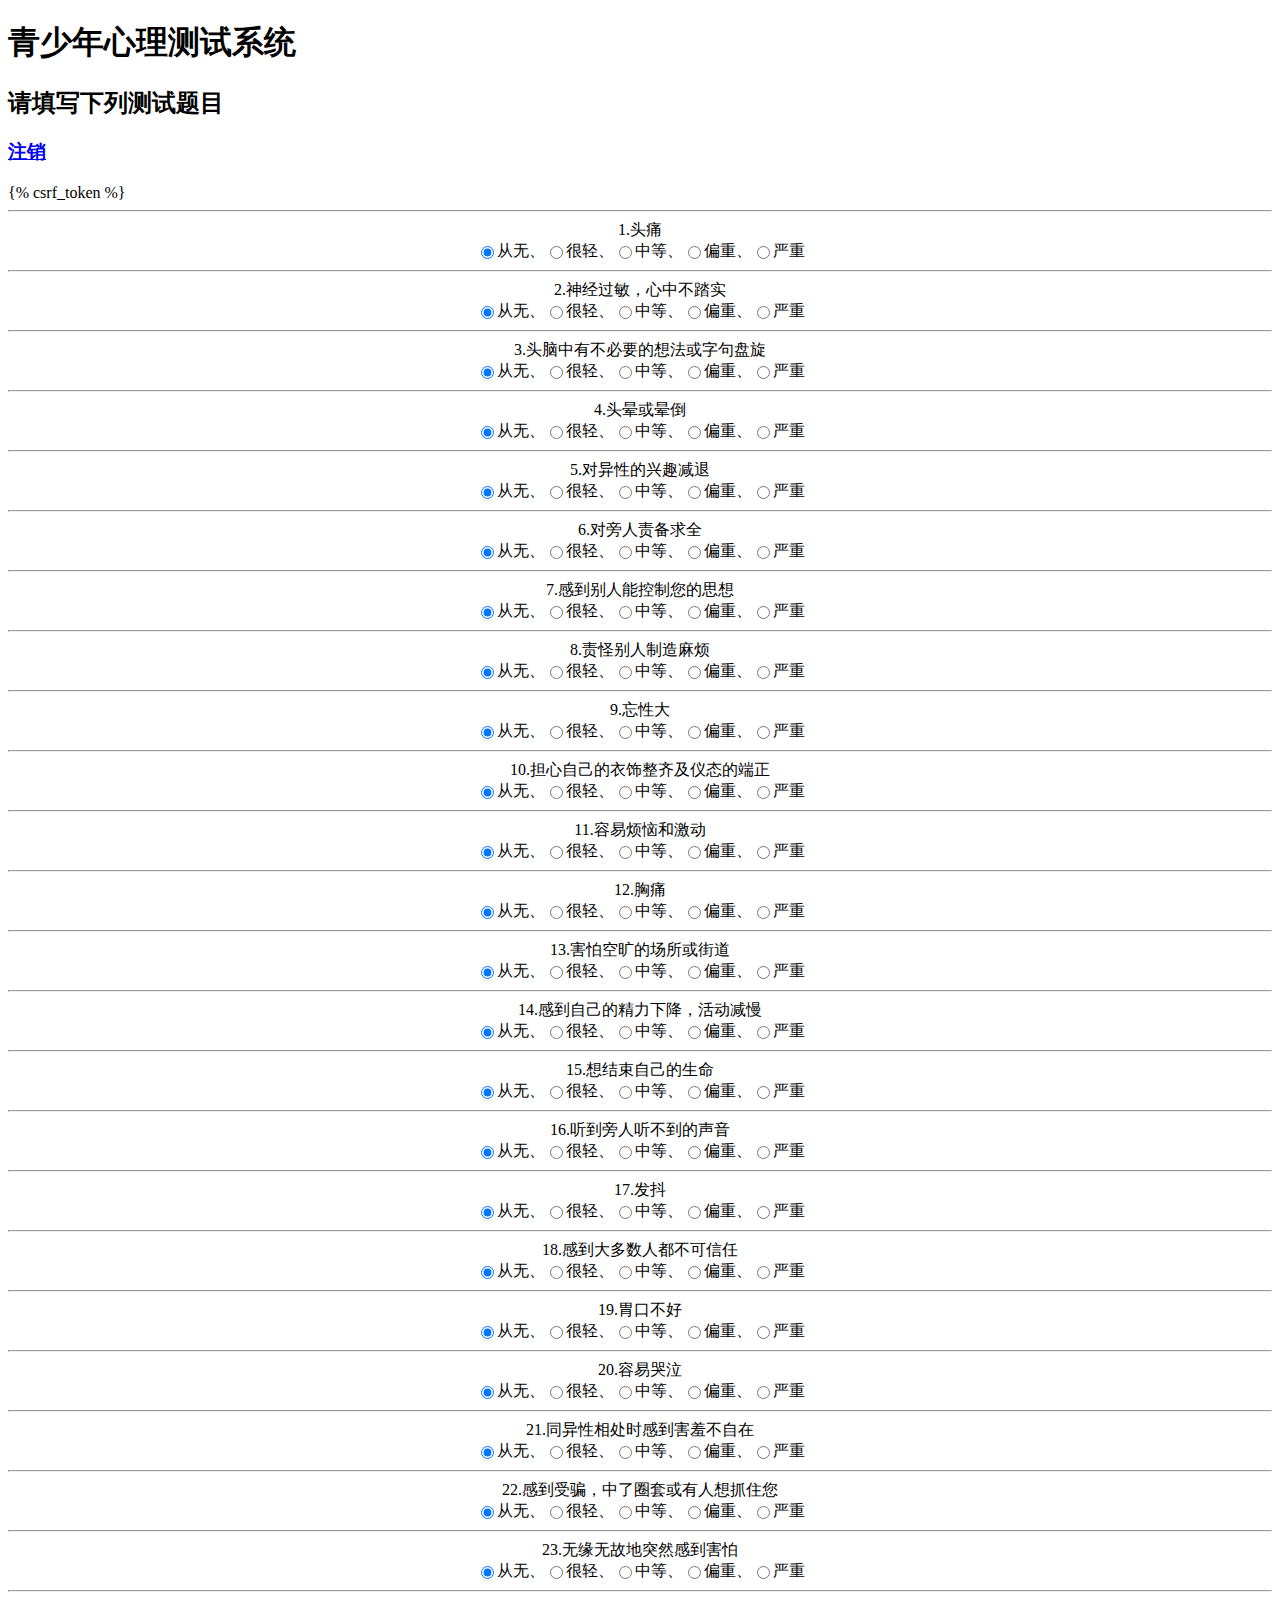
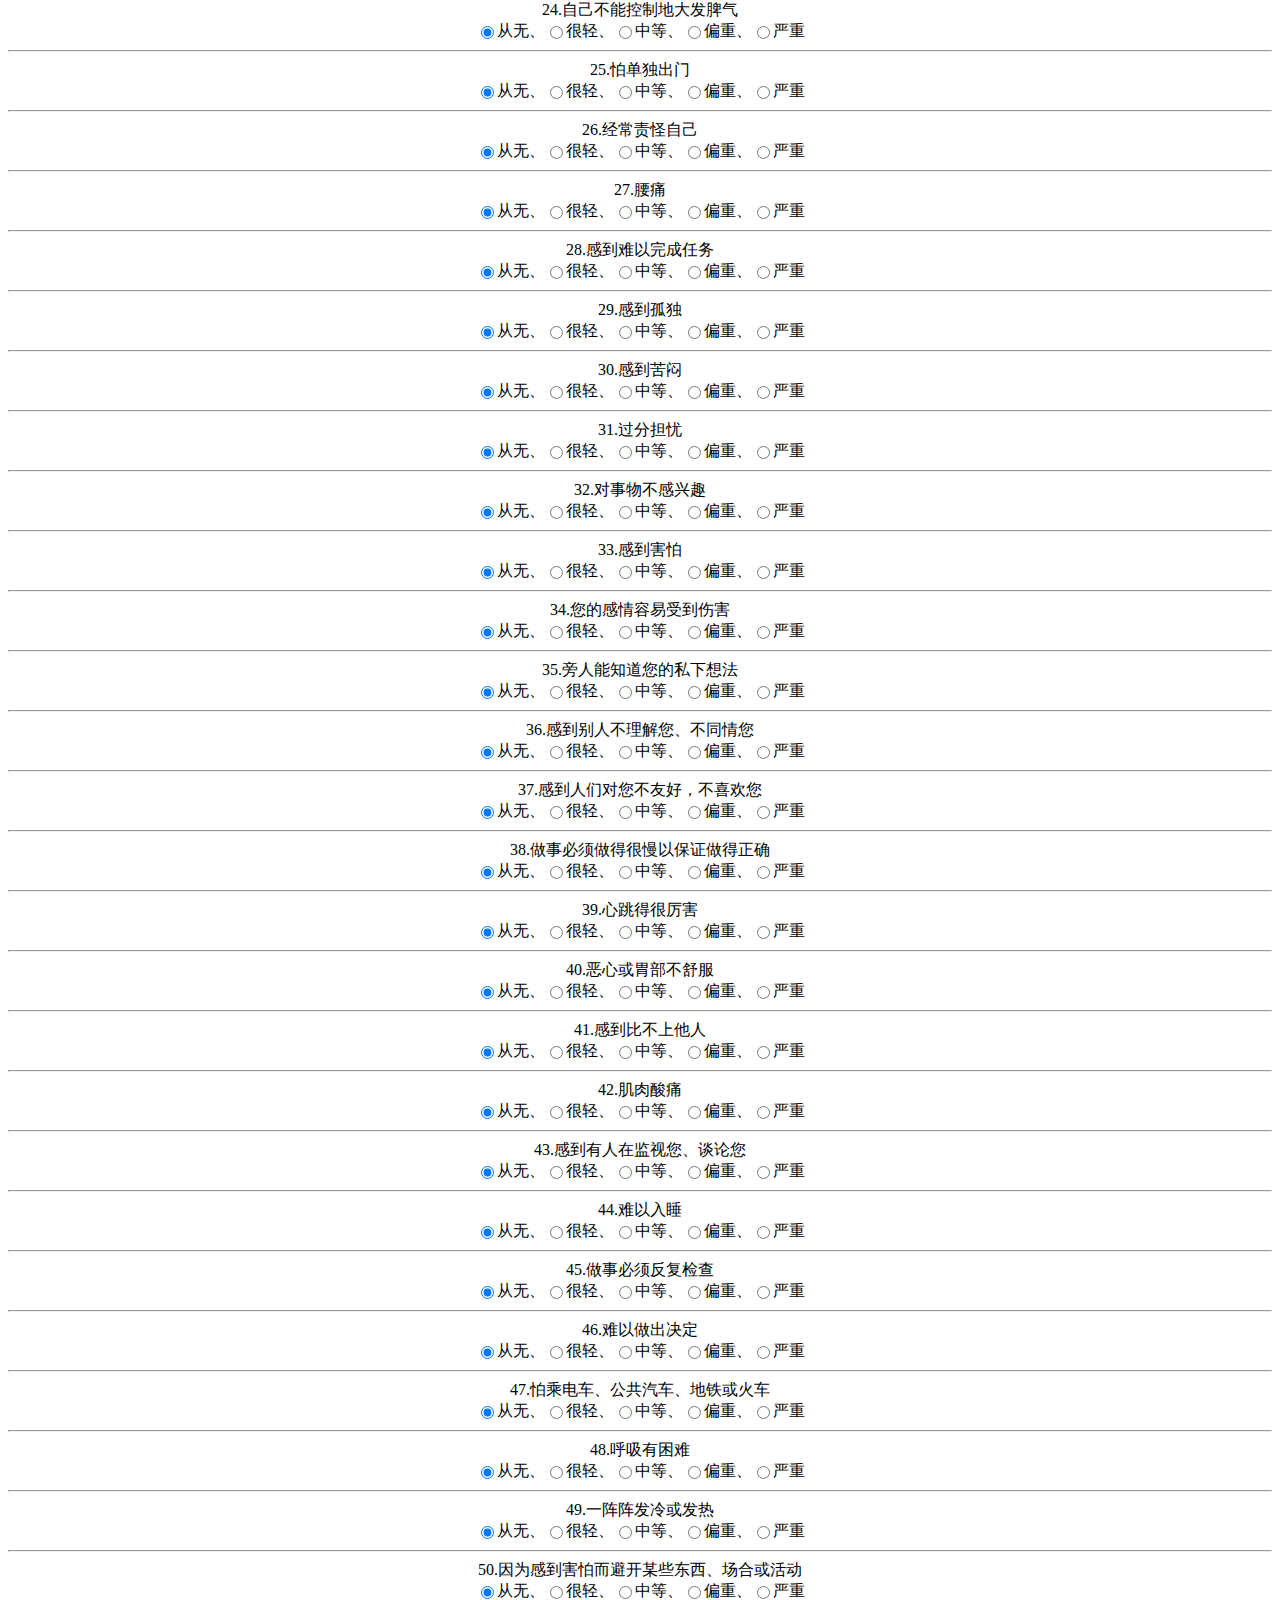
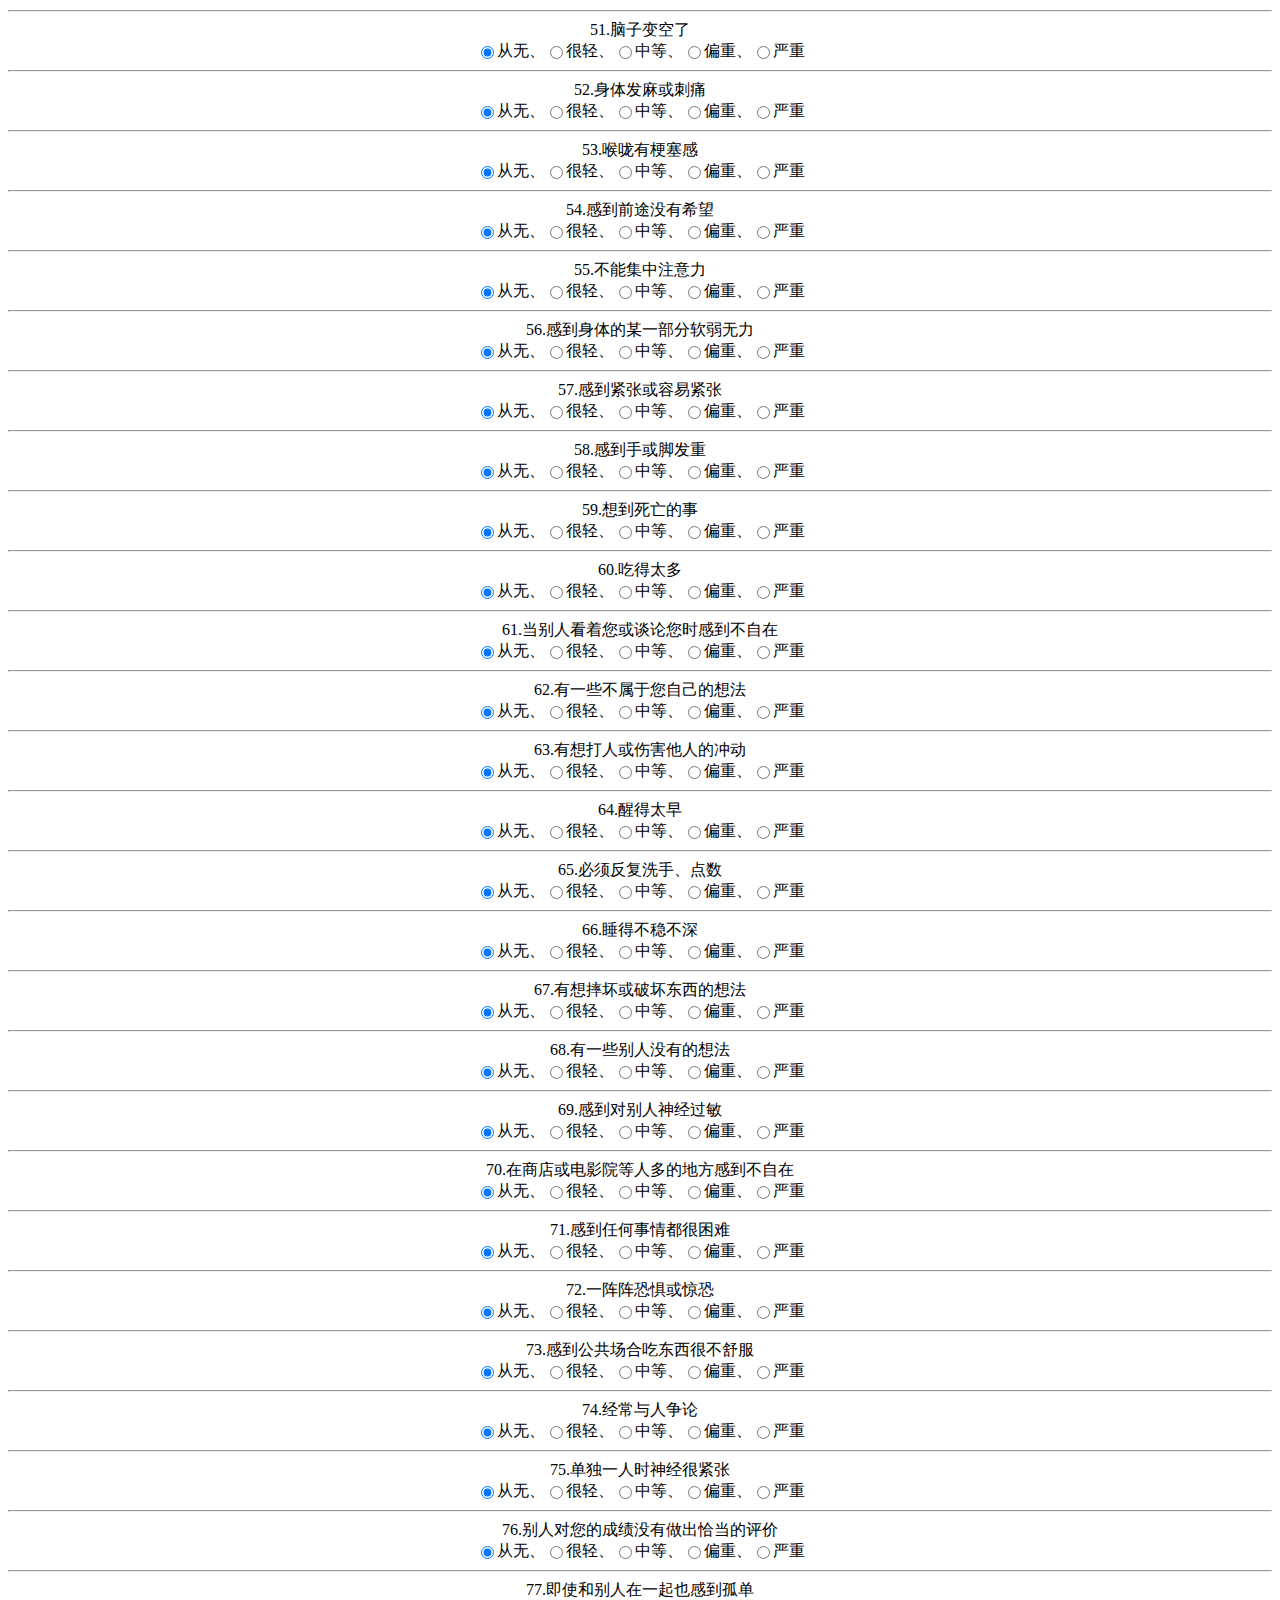
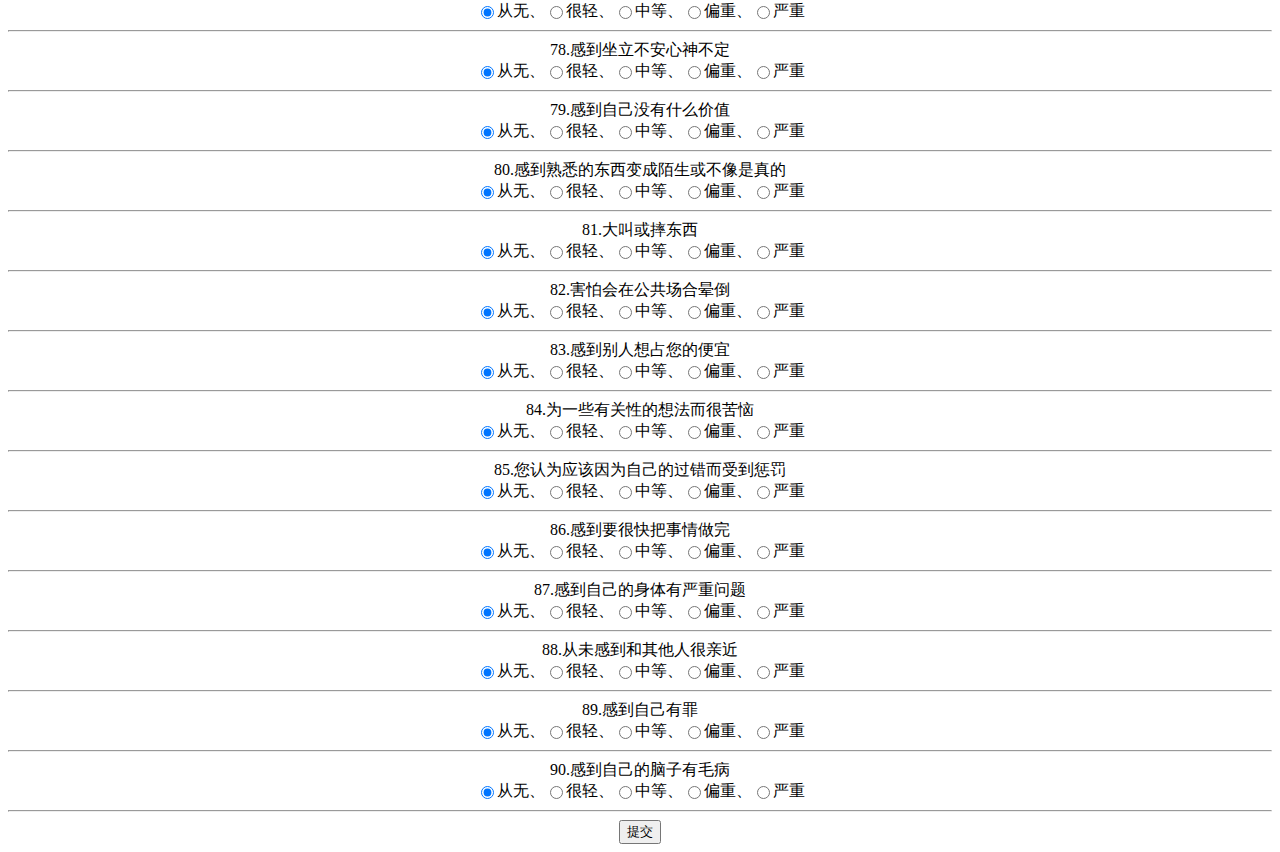
==== commit 50f2b25b: "添加静态文件并修改页面相关文件" ====
--- a/templates/psychology/a.html
+++ b/templates/psychology/a.html
@@ -1,12 +1,33 @@
 <!DOCTYPE html>
 <html>
+<style type="text/css">
+    div{
+        display: -webkit-box;
+        display: -webkit-flex;
+        display: -moz-box;
+        display: -moz-flex;
+        display: -ms-flexbox;
+        display: flex;
+
+        -webkit-box-align: center;
+        -moz-box-align: center;
+        -ms-flex-pack: center;
+        -webkit-justify-content: center;
+        justify-content: center;
+
+        -webkit-box-pack: center;
+        -moz-box-pack: center;
+        -ms-flex-align: center;
+        -webkit-align-items: center;
+        align-items: center;
+    }
+</style>
 <head>
 <meta charset="UTF-8">
 <title>青少年心理测试系统</title>
 </head>
 <body>
 	<h1>青少年心理测试系统</h1>
-	
 	<h2>请填写下列测试题目</h2>
 	<a href="/sys/regist/"><h3>注销</h3></a>
 	<form action="/sys/get_result/" method="post" id="f1" target="_blank">
